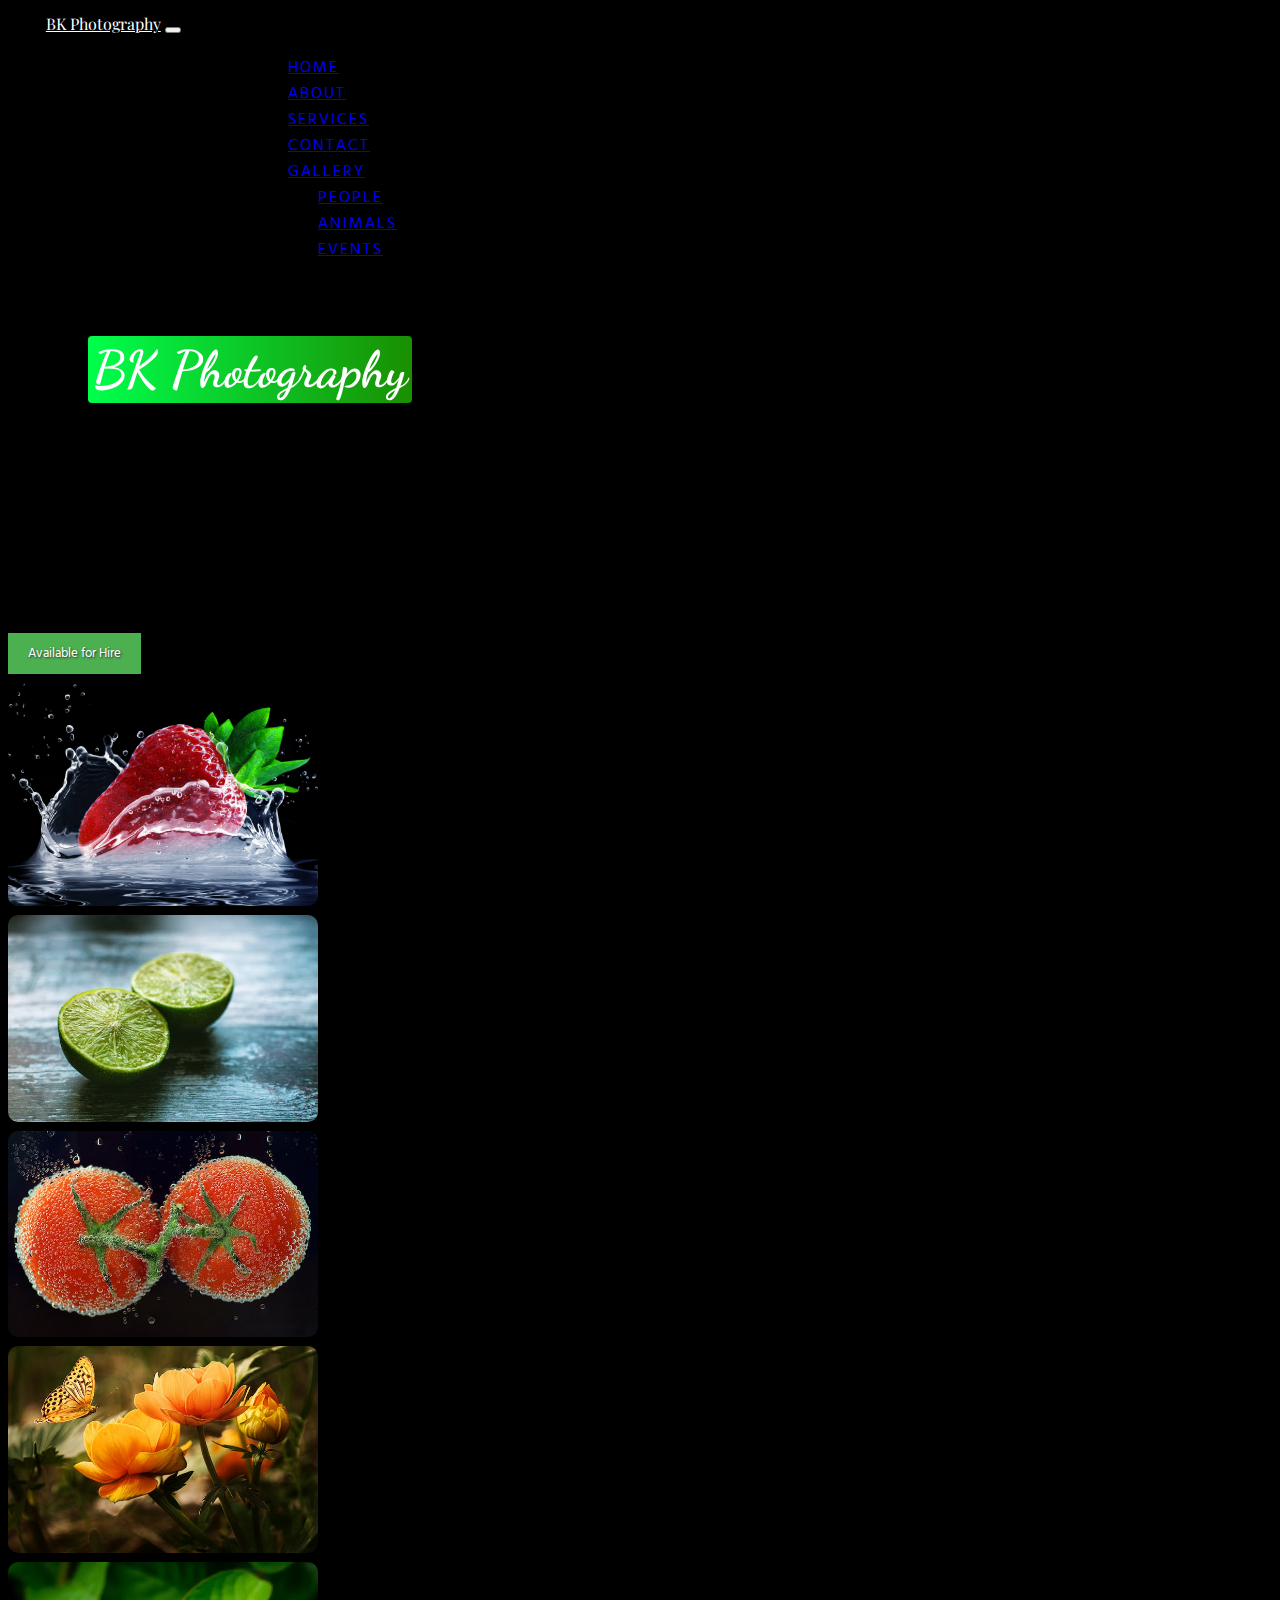
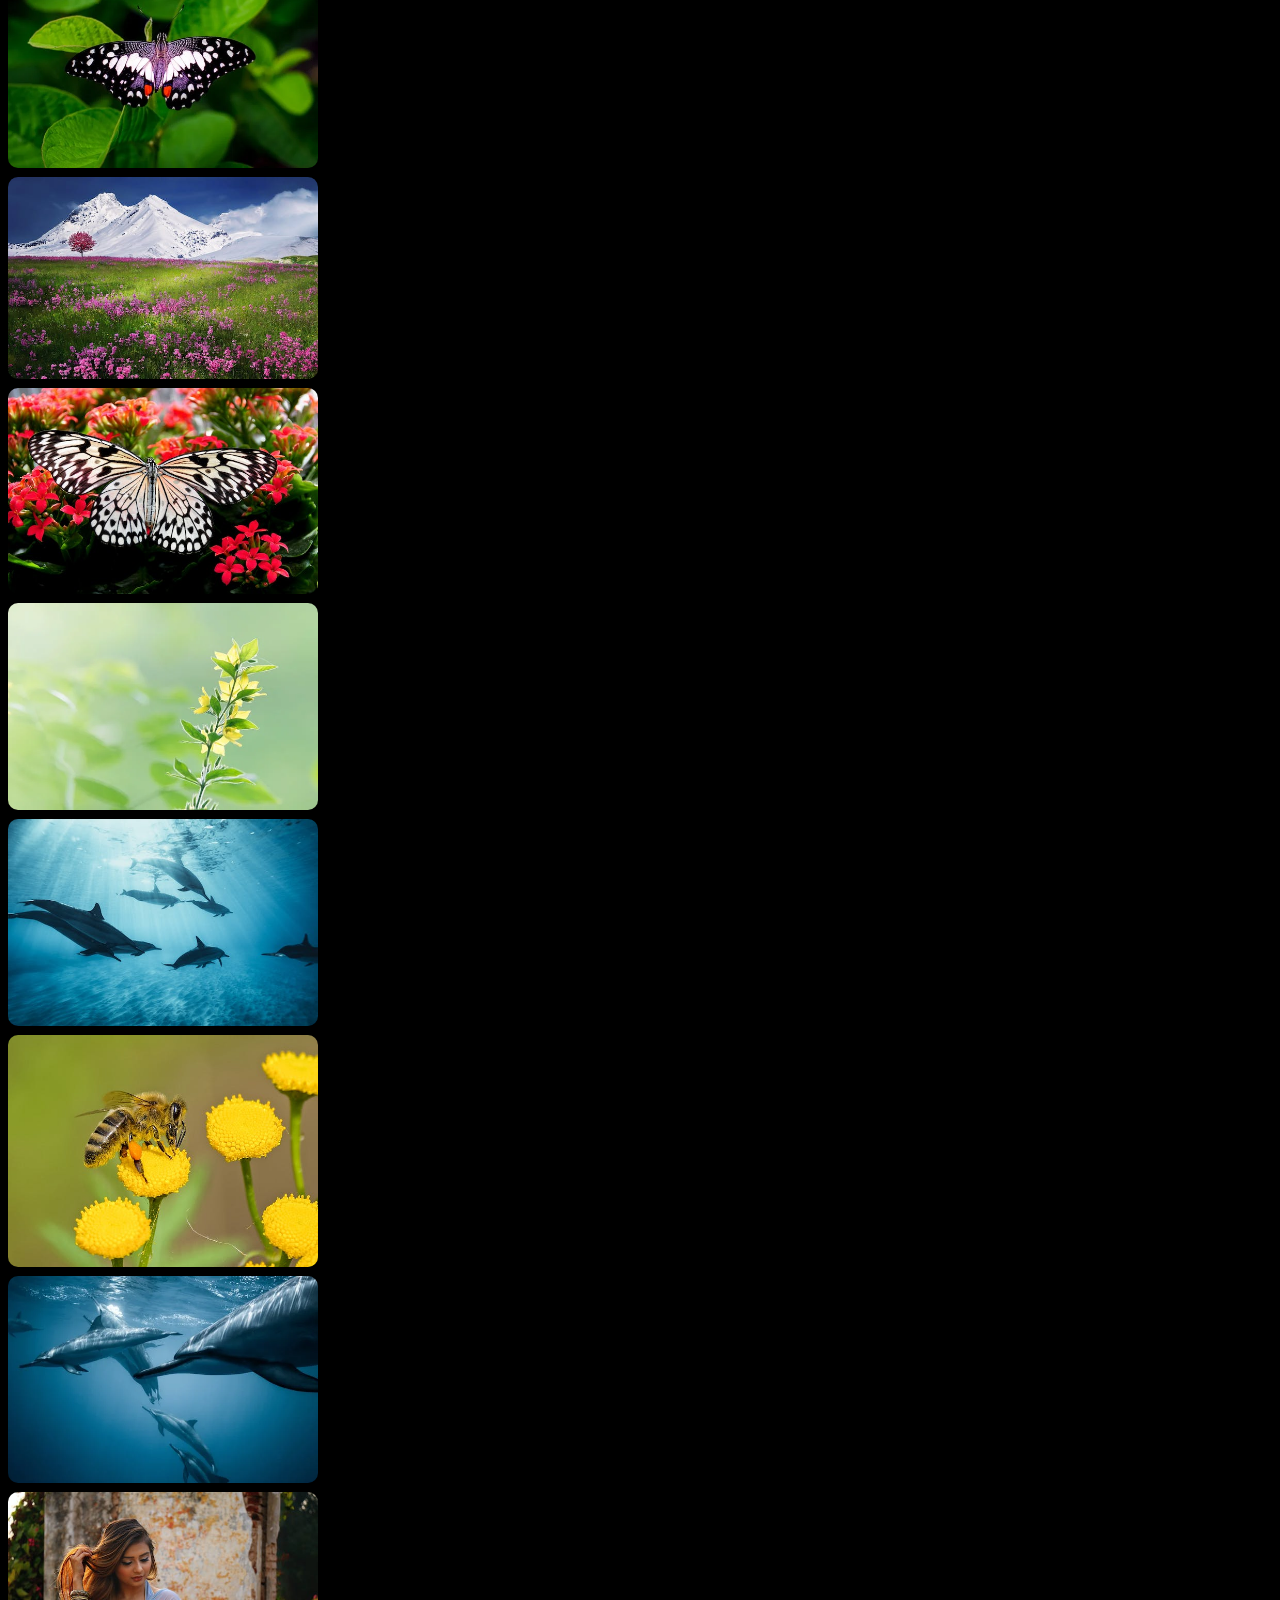
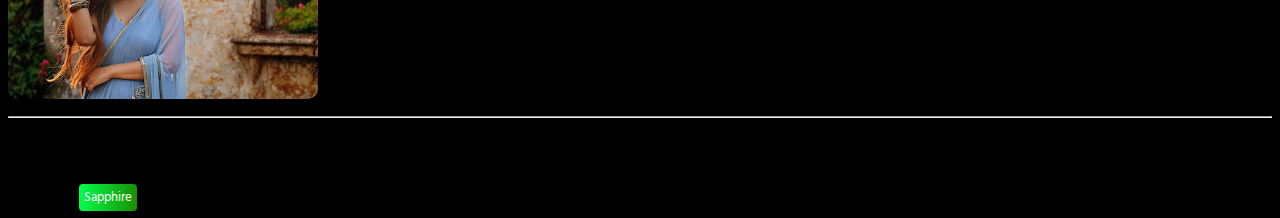
==== index.html @ ac6dcac7 "modified images" ====
<!doctype html>
<html lang="en">
  <head>
    <meta charset="utf-8">
    <meta name="viewport" content="width=device-width, initial-scale=1">

    <title>BK Photography</title>
    
    <!-- Bootstrap CSS -->
    <link href="https://cdn.jsdelivr.net/npm/bootstrap@5.1.3/dist/css/bootstrap.min.css" rel="stylesheet" integrity="sha384-1BmE4kWBq78iYhFldvKuhfTAU6auU8tT94WrHftjDbrCEXSU1oBoqyl2QvZ6jIW3" crossorigin="anonymous">
    
    <!--Favicon-->
    <link rel="icon" type="image/x-icon" href="images/favicon.png">

    <!--Google fonts-->
    <link rel="preconnect" href="https://fonts.googleapis.com">
    <link rel="preconnect" href="https://fonts.gstatic.com" crossorigin>
    <link href="https://fonts.googleapis.com/css2?family=Merriweather&family=Raleway:wght@900&display=swap" rel="stylesheet">
    
    <!--Google-->
    <link rel="preconnect" href="https://fonts.googleapis.com">
    <link rel="preconnect" href="https://fonts.gstatic.com" crossorigin>
    <link href="https://fonts.googleapis.com/css2?family=Merriweather&family=Playfair+Display&family=Raleway:wght@900&display=swap" rel="stylesheet">

    <!--Google (BK font)-->
    <link rel="preconnect" href="https://fonts.googleapis.com">
    <link rel="preconnect" href="https://fonts.gstatic.com" crossorigin>
    <link href="https://fonts.googleapis.com/css2?family=Dancing+Script:wght@700&display=swap" rel="stylesheet">

    <!--Home page Button-->
    <link rel="preconnect" href="https://fonts.googleapis.com">
    <link rel="preconnect" href="https://fonts.gstatic.com" crossorigin>
    <link href="https://fonts.googleapis.com/css2?family=Hind:wght@300&display=swap" rel="stylesheet">

    <!--custom css link-->
    <link rel="stylesheet" href="css/style.css">
  </head>

  <body>
    <!--Navigation bar-->
    <nav class="navbar navbar-expand-lg">
        <div class="container-fluid">
            <a class="navbar-brand" href="#">BK Photography</a>
                <button class="navbar-toggler" type="button" data-bs-toggle="collapse" data-bs-target="#navbarSupportedContent" aria-controls="navbarSupportedContent" aria-expanded="false" aria-label="Toggle navigation">
                    <span class="navbar-toggler-icon"></span>
                </button>
                <div class="collapse navbar-collapse" id="navbarSupportedContent">
                    <ul class="navbar-nav me-auto mb-2 mb-lg-0" style="margin-left: 230px;">
                        <li class="nav-item">
                            <a class="nav-link active text-light" aria-current="page" href="#">Home</a>
                        </li>
                        <li class="nav-item">
                            <a class="nav-link text-light" href="#">About</a>
                        </li>

                        <li class="nav-item">
                            <a class="nav-link text-light" href="#">Services</a>
                        </li>

                        <li class="nav-item">
                            <a class="nav-link text-light" href="#">Contact</a>
                        </li>

                        <li class="nav-item dropdown">
                                <a class="nav-link dropdown-toggle text-light" href="#" role="button" data-bs-toggle="dropdown" aria-expanded="false">
                                    Gallery
                                </a>
                            <ul class="dropdown-menu">
                                <li><a class="dropdown-item" href="#">People</a></li>
                                <li><a class="dropdown-item" href="#">Animals</a></li>
                                <li><a class="dropdown-item" href="#">Events</a></li>
                            </ul>
                        </li>
                        <li class="nav-item">
                            <a class="nav-link text-light">Packages</a>
                        </li>
                    </ul>
                </div>
        </div>
    </nav>
    <!--End of Navigation bar-->

    <!--Main text-->
    <main class="text-center text-light">
        <h2>I'm <span class="splash">BK Photography</span> a Professional <br> Photographer <br> from Botswana</h2>

        <p class="mt-3">Blanditiis praesentium aliquam illum tempore incidunt debitis dolorem <br>magni est deserunt sed qui libero. Qui voluptas amet.</p>

        <button class="button btn btn-lg bg-success mt-2 text-light" role="button">Available for Hire</button>
    </main>

    <!--Images section-->
    <section class="mt-5">
        <div class="container-fluid">
            <div class="row">
                <div class="col-md-3">
                    <img src="images/gallery-3.jpg" alt="" width="310">
                </div>
                <div class="col-md-3">
                    <img src="images/pexels.jpeg" alt="" width="310">
                </div>
                <div class="col-md-3">
                    <img src="images/13.jpeg" alt="" width="310">
                </div>
                <div class="col-md-3">
                    <img src="images/14.jpeg" alt="" width="310">
                </div>
            </div>
        </div>

        <div class="container-fluid mt-5">
            <div class="row">
                <div class="col-md-3">
                    <img src="images/14.webp" alt="" width="310">
                </div>
                <div class="col-md-3">
                    <img src="images/15.jpg" alt="" width="310">
                </div>
                <div class="col-md-3">
                    <img src="images/15.jpeg" alt="" width="310">
                </div>
                <div class="col-md-3">
                    <img src="images/16.webp" alt="" width="310">
                </div>
            </div>
        </div>
        <div class="container-fluid mt-5">
            <div class="row">
                <div class="col-md-3">
                    <img src="images/17.jpeg" alt="" width="310">
                </div>
                <div class="col-md-3">
                    <img src="images/18.jpeg" alt="" width="310">
                </div>
                <div class="col-md-3">
                    <img src="images/18.webp" alt="" width="310">
                </div>
                <div class="col-md-3">
                    <img src="images/20.jpeg" alt="" width="310">
                </div>
            </div>
        </div>
    </section>
    <hr style="background-color: #ffffff;">

    <!--Footer section-->
    <section>
      <footer class="mt-5 mb-5">
        <div class="container">
            <div class="row text-center text-light">
                <h6> &copy; Copyright <b>Sapphire.</b>  All Rights Reserved</h6>
                <small>Designed by <span class="splash">Sapphire</span> </small>
            </div>
        </div>
      </footer>
    </section>
 



    


    <script src="https://cdn.jsdelivr.net/npm/bootstrap@5.1.3/dist/js/bootstrap.bundle.min.js" integrity="sha384-ka7Sk0Gln4gmtz2MlQnikT1wXgYsOg+OMhuP+IlRH9sENBO0LRn5q+8nbTov4+1p" crossorigin="anonymous"></script>
  </body>
</html>
---- css/style.css ----
.navbar{
    margin-top: 1%;
    background-color: black;
}
.nav-item{
    text-transform: uppercase;
    letter-spacing: 2px;
}
.navbar-brand{
    margin-left: 1cm;
    font-family: 'Playfair Display', serif;
    color: #fff;
}

/* Style for nav links */
.nav-link {
    position: relative; 
    padding: 5px 10px;
  }
  
  /* Hover effect */
  .nav-link::after {
    content: '';
    position: absolute;
    bottom: 0; 
    left: 0;
    width: 0%; 
    border-bottom: 2px solid #333;
    transition: 0.4s;
  }
  
  .nav-link:hover::after {
    width: 100%;
  }

main h2{
    font-family: 'Dancing Script', cursive;
    margin-top: 4%;
    font-size: 4vw;
}
 
.button {
    text-shadow: 1px 1px 2px #333;
    padding: 10px 20px;
    background: #4CAF50; 
    color: white;
    border: none;
    font-family: 'Hind', sans-serif;
  }
  
  .button:hover {
    text-shadow: none;
    transform: scale(1.1);
    background: #3e8e41;
    transition: all 0.3s ease;
  }

  /*=========Body==========*/
  body{
    font-family: 'Hind', sans-serif;
    background-color: black;
  }

  img {
    border-radius: 10px;
    transition: all 0.3s ease; 
  }
  
  img:hover {
    box-shadow: 0 0 10px #333;
    transform: scale(1.1);
  }

  .splash {
    background-image: linear-gradient(to right, #00ff4c, #198f01);
    padding: 3px 5px;
    border-radius: 4px;
    color: white;
  }
  /*==========Footer==========*/
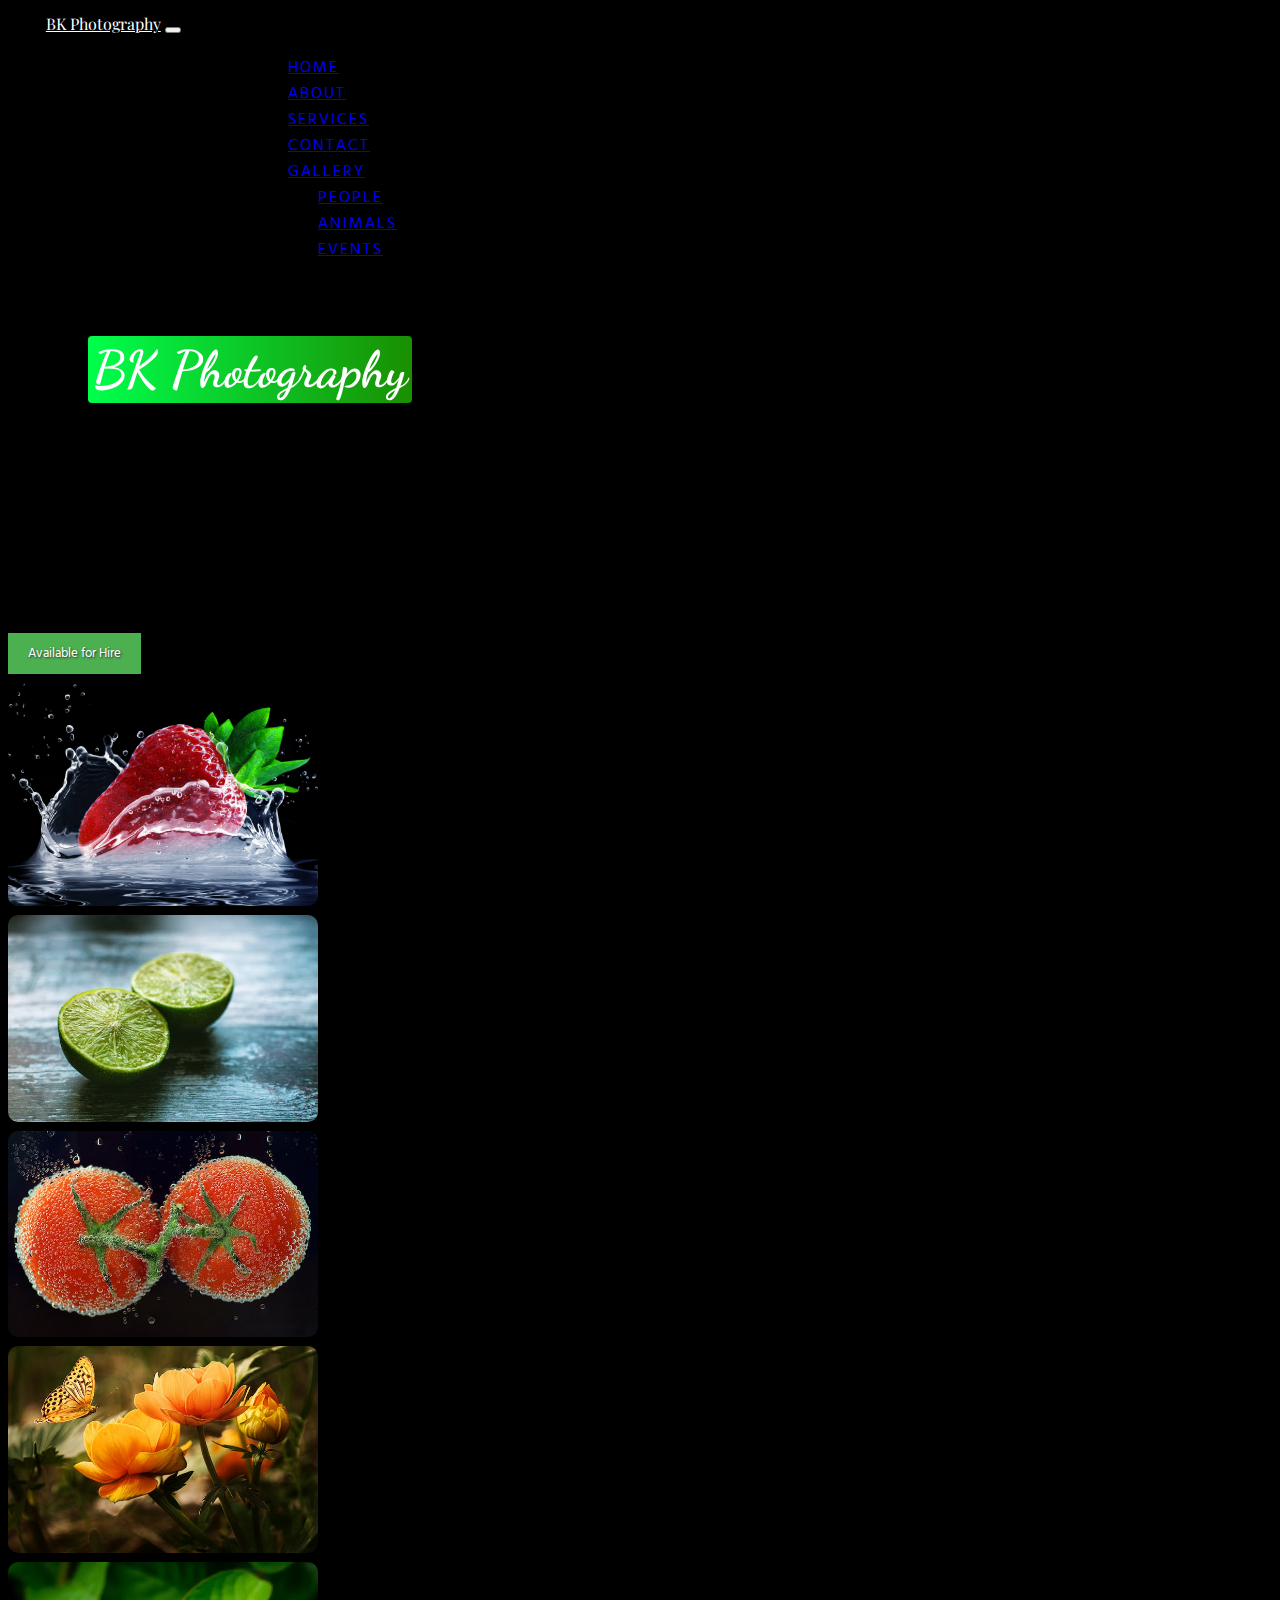
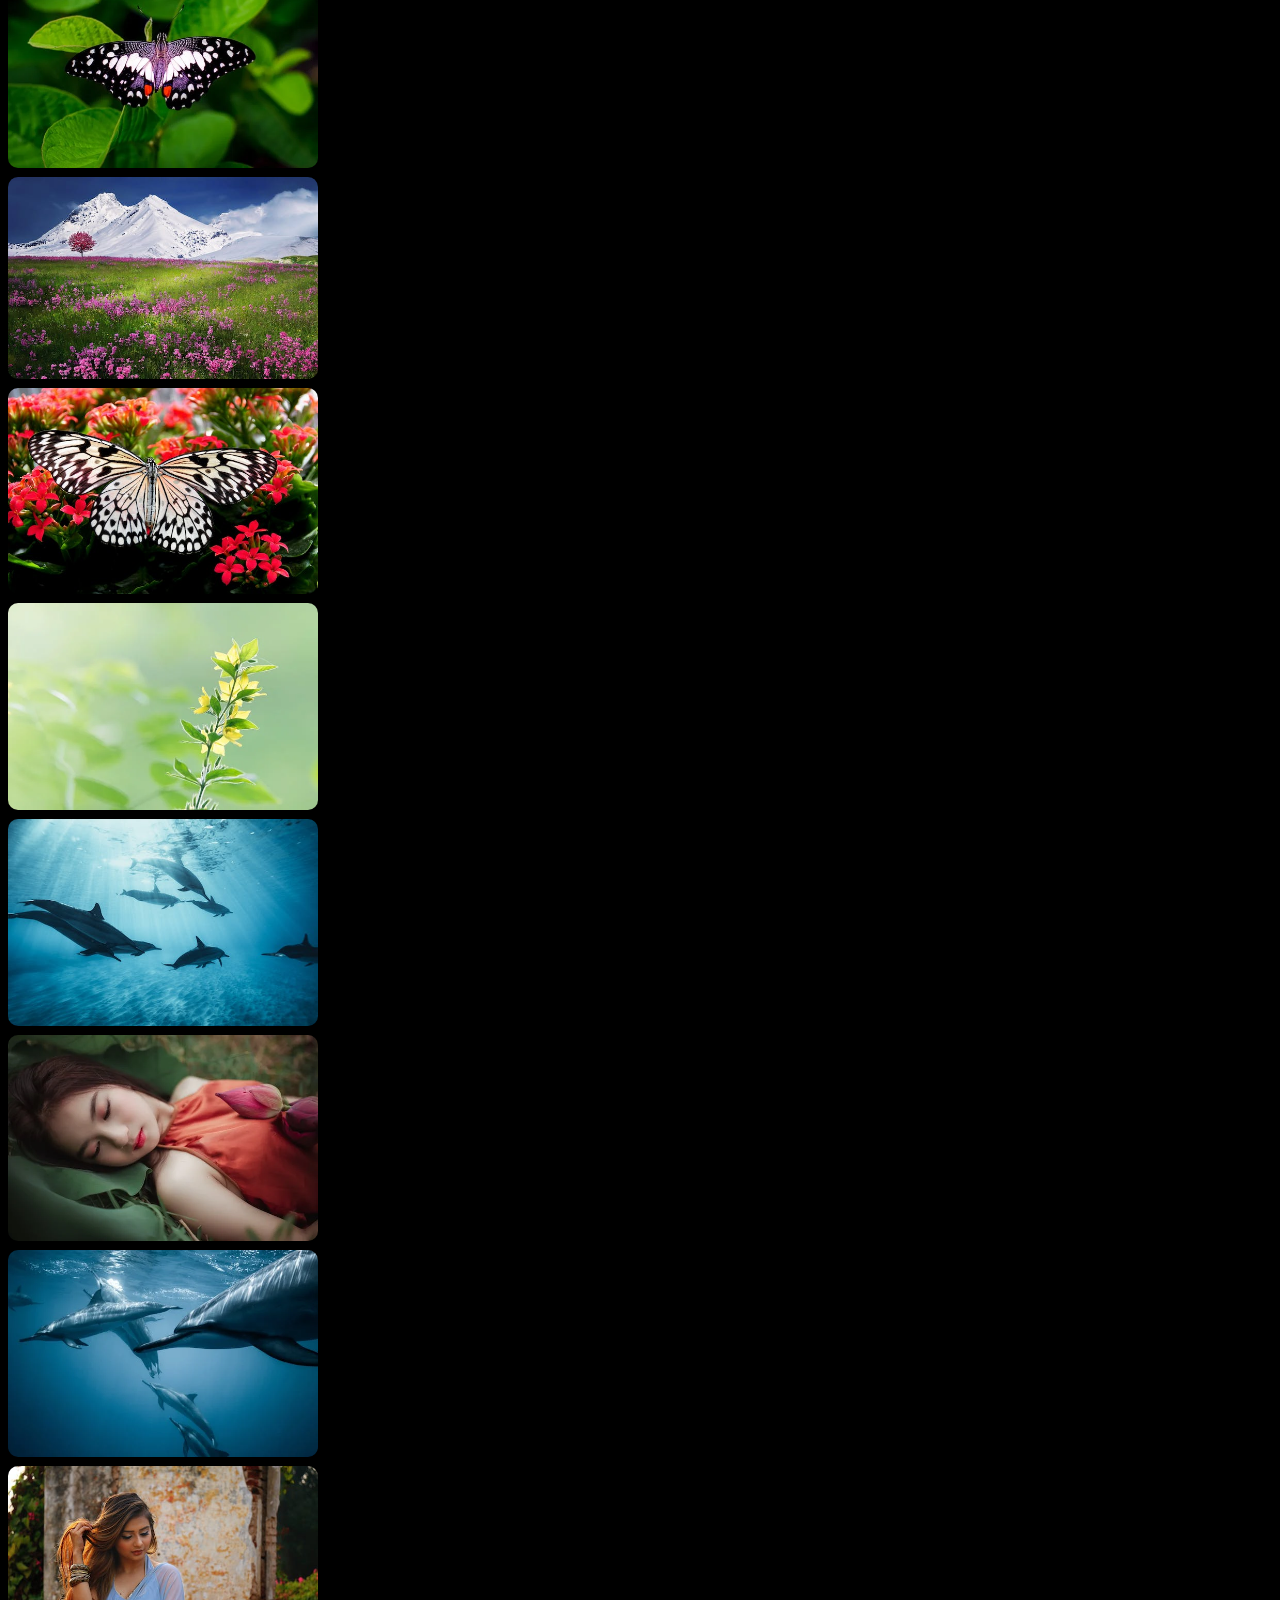
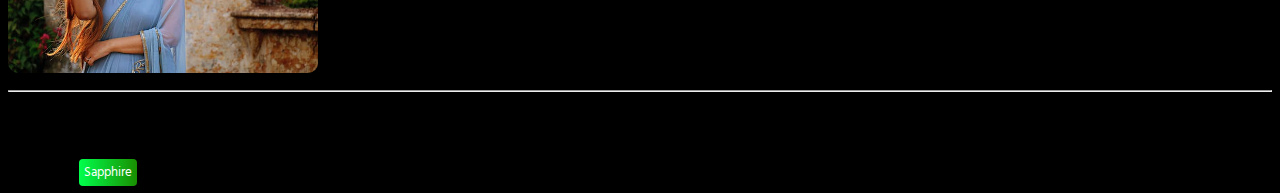
==== commit 9628e8ed: "altered an image" ====
--- a/index.html
+++ b/index.html
@@ -130,7 +130,7 @@
                     <img src="images/17.jpeg" alt="" width="310">
                 </div>
                 <div class="col-md-3">
-                    <img src="images/18.jpeg" alt="" width="310">
+                    <img src="images/19.webp" alt="" width="310">
                 </div>
                 <div class="col-md-3">
                     <img src="images/18.webp" alt="" width="310">
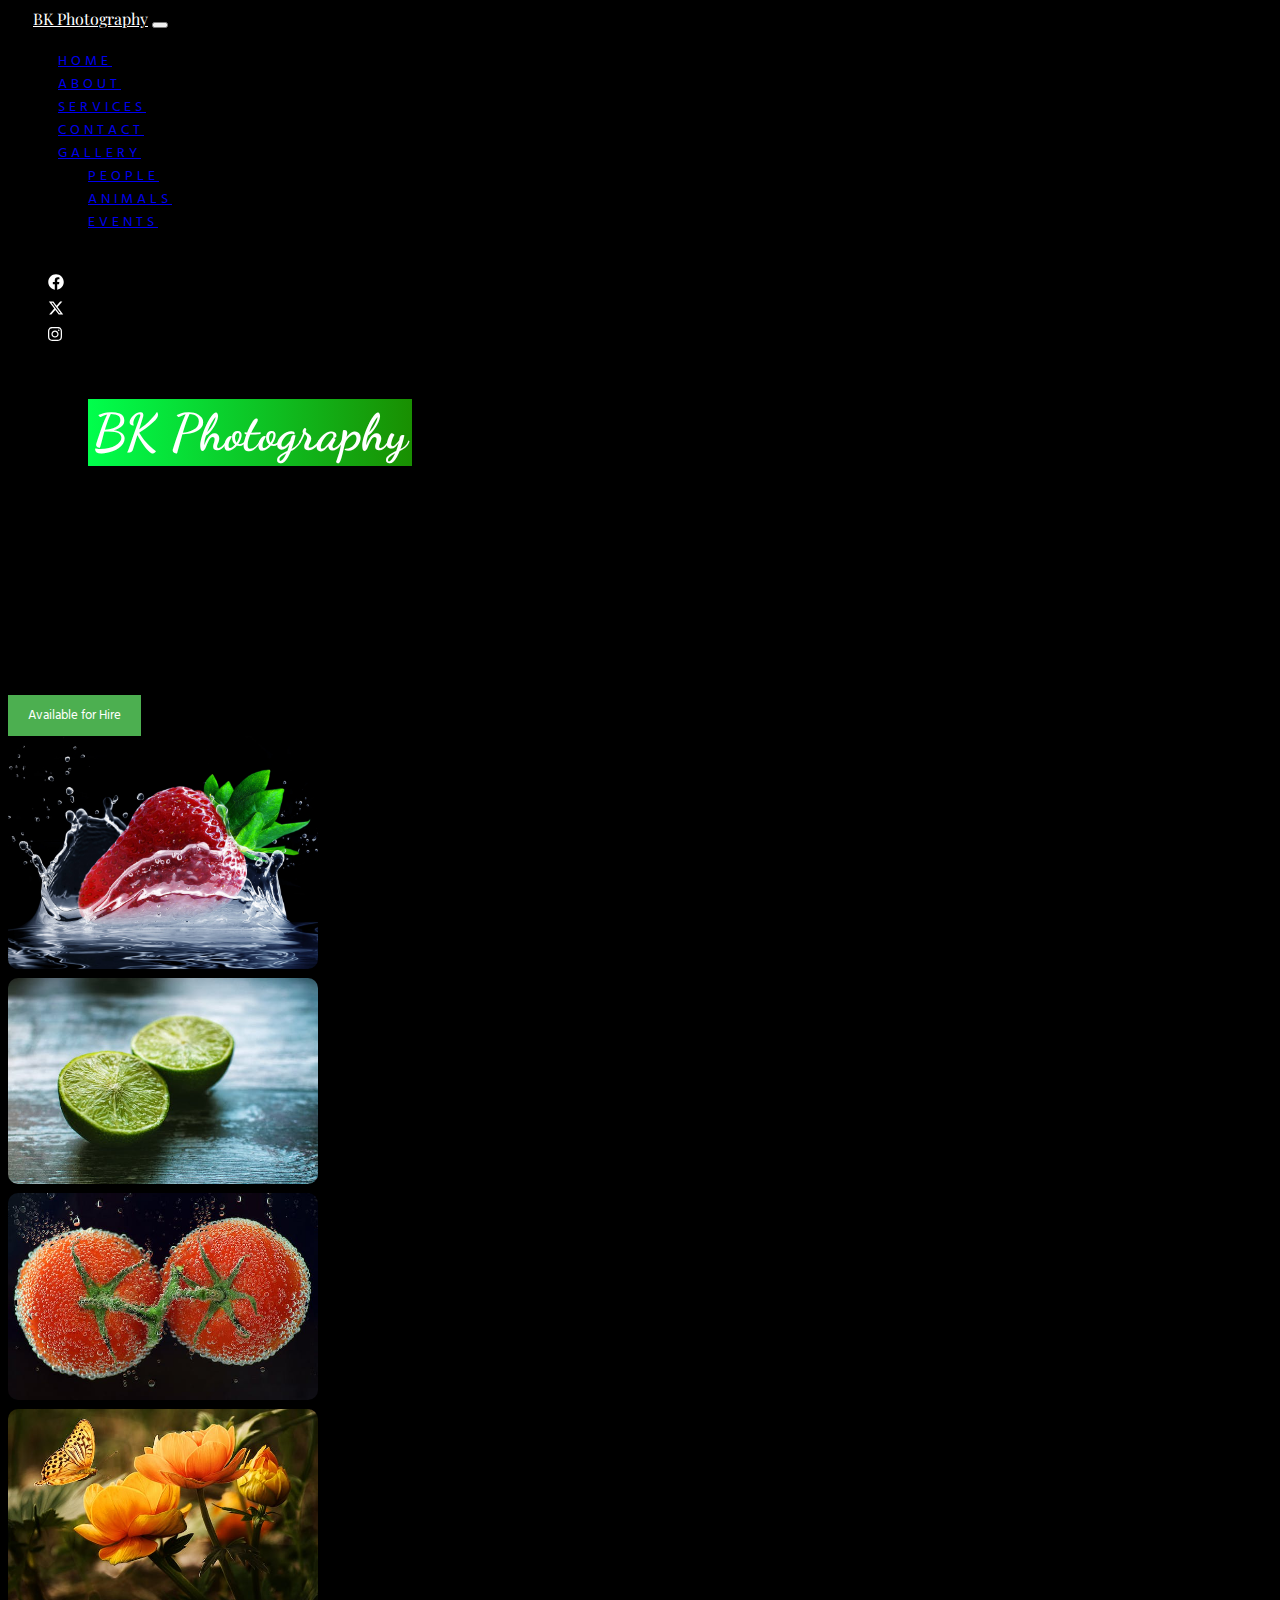
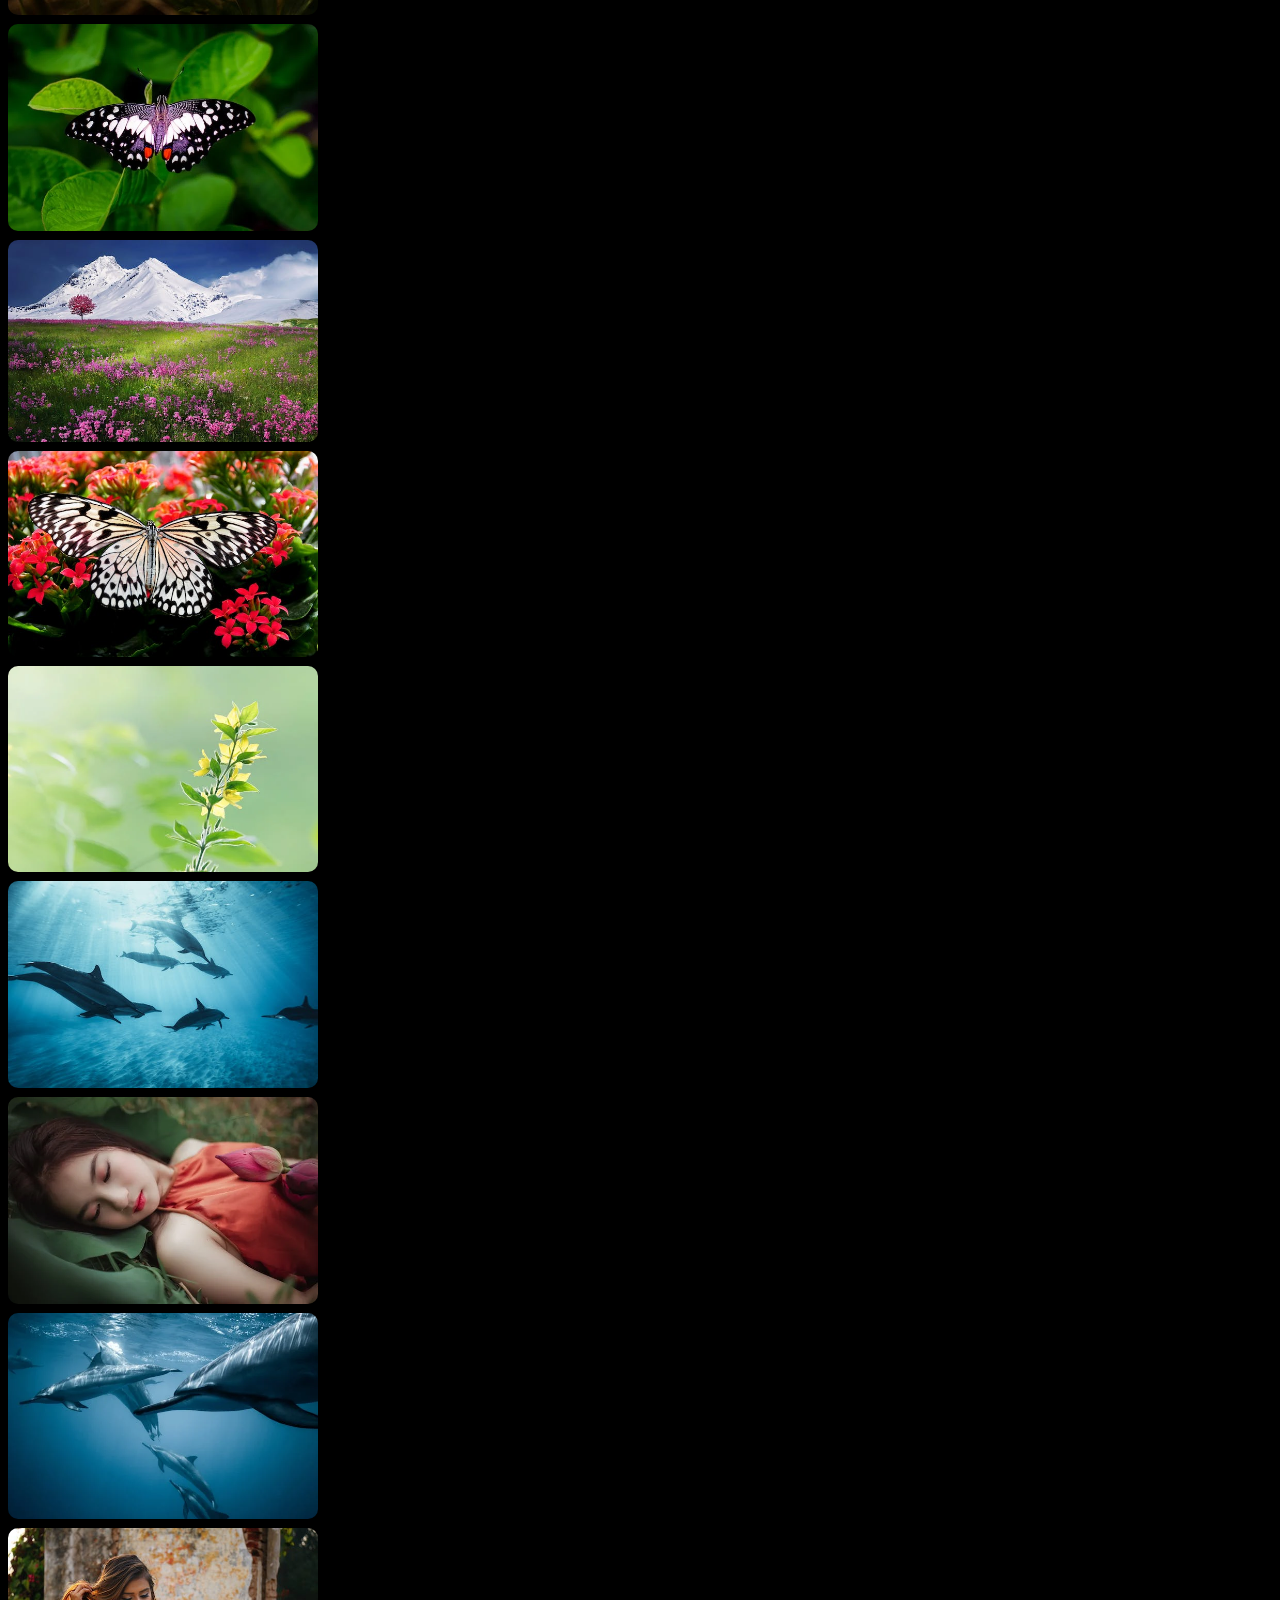
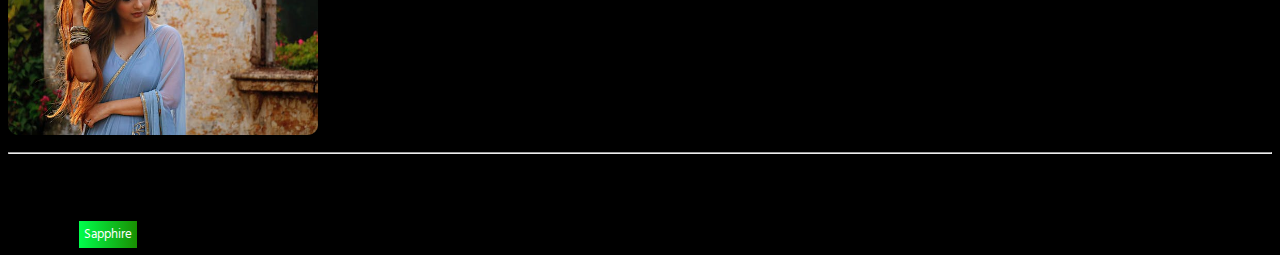
==== commit 0303cd53: "making minor adjustments" ====
--- a/index.html
+++ b/index.html
@@ -7,7 +7,7 @@
     <title>BK Photography</title>
     
     <!-- Bootstrap CSS -->
-    <link href="https://cdn.jsdelivr.net/npm/bootstrap@5.1.3/dist/css/bootstrap.min.css" rel="stylesheet" integrity="sha384-1BmE4kWBq78iYhFldvKuhfTAU6auU8tT94WrHftjDbrCEXSU1oBoqyl2QvZ6jIW3" crossorigin="anonymous">
+    <link href="https://cdn.jsdelivr.net/npm/bootstrap@5.3.2/dist/css/bootstrap.min.css" rel="stylesheet" integrity="sha384-T3c6CoIi6uLrA9TneNEoa7RxnatzjcDSCmG1MXxSR1GAsXEV/Dwwykc2MPK8M2HN" crossorigin="anonymous">
     
     <!--Favicon-->
     <link rel="icon" type="image/x-icon" href="images/favicon.png">
@@ -18,18 +18,12 @@
     <link href="https://fonts.googleapis.com/css2?family=Merriweather&family=Raleway:wght@900&display=swap" rel="stylesheet">
     
     <!--Google-->
-    <link rel="preconnect" href="https://fonts.googleapis.com">
-    <link rel="preconnect" href="https://fonts.gstatic.com" crossorigin>
     <link href="https://fonts.googleapis.com/css2?family=Merriweather&family=Playfair+Display&family=Raleway:wght@900&display=swap" rel="stylesheet">
 
     <!--Google (BK font)-->
-    <link rel="preconnect" href="https://fonts.googleapis.com">
-    <link rel="preconnect" href="https://fonts.gstatic.com" crossorigin>
     <link href="https://fonts.googleapis.com/css2?family=Dancing+Script:wght@700&display=swap" rel="stylesheet">
 
     <!--Home page Button-->
-    <link rel="preconnect" href="https://fonts.googleapis.com">
-    <link rel="preconnect" href="https://fonts.gstatic.com" crossorigin>
     <link href="https://fonts.googleapis.com/css2?family=Hind:wght@300&display=swap" rel="stylesheet">
 
     <!--custom css link-->
@@ -39,43 +33,71 @@
   <body>
     <!--Navigation bar-->
     <nav class="navbar navbar-expand-lg">
-        <div class="container-fluid">
+        <div class="container-fluid py-4">
             <a class="navbar-brand" href="#">BK Photography</a>
-                <button class="navbar-toggler" type="button" data-bs-toggle="collapse" data-bs-target="#navbarSupportedContent" aria-controls="navbarSupportedContent" aria-expanded="false" aria-label="Toggle navigation">
+            <button class="navbar-toggler" type="button" data-bs-toggle="collapse" data-bs-target="#navbarSupportedContent" aria-controls="navbarSupportedContent" aria-expanded="false" aria-label="Toggle navigation">
                     <span class="navbar-toggler-icon"></span>
-                </button>
-                <div class="collapse navbar-collapse" id="navbarSupportedContent">
-                    <ul class="navbar-nav me-auto mb-2 mb-lg-0" style="margin-left: 230px;">
-                        <li class="nav-item">
-                            <a class="nav-link active text-light" aria-current="page" href="#">Home</a>
-                        </li>
-                        <li class="nav-item">
-                            <a class="nav-link text-light" href="#">About</a>
-                        </li>
-
-                        <li class="nav-item">
-                            <a class="nav-link text-light" href="#">Services</a>
-                        </li>
-
-                        <li class="nav-item">
-                            <a class="nav-link text-light" href="#">Contact</a>
-                        </li>
-
-                        <li class="nav-item dropdown">
-                                <a class="nav-link dropdown-toggle text-light" href="#" role="button" data-bs-toggle="dropdown" aria-expanded="false">
-                                    Gallery
-                                </a>
-                            <ul class="dropdown-menu">
-                                <li><a class="dropdown-item" href="#">People</a></li>
-                                <li><a class="dropdown-item" href="#">Animals</a></li>
-                                <li><a class="dropdown-item" href="#">Events</a></li>
+            </button>
+            <div class="collapse navbar-collapse" id="navbarSupportedContent">
+                <div class="container-fluid p-0 m-0 text-center">
+                    <div class="row">
+                        <div class="col-lg-10">
+                            <ul class="navbar-nav justify-content-center">
+                                <li class="nav-item">
+                                    <a class="nav-link active text-light" aria-current="page" href="#">Home</a>
+                                </li>
+                                <li class="nav-item">
+                                    <a class="nav-link text-light" href="About.html">About</a>
+                                </li>
+            
+                                <li class="nav-item">
+                                    <a class="nav-link text-light" href="#">Services</a>
+                                </li>
+            
+                                <li class="nav-item">
+                                    <a class="nav-link text-light" href="#">Contact</a>
+                                </li>
+            
+                                <li class="nav-item dropdown">
+                                        <a class="nav-link dropdown-toggle text-light" href="#" role="button" data-bs-toggle="dropdown" aria-expanded="false">
+                                            Gallery
+                                        </a>
+                                    <ul class="dropdown-menu">
+                                        <li><a class="dropdown-item" href="#">People</a></li>
+                                        <li><a class="dropdown-item" href="#">Animals</a></li>
+                                        <li><a class="dropdown-item" href="#">Events</a></li>
+                                    </ul>
+                                </li>
+                                <li class="nav-item">
+                                    <a class="nav-link text-light">Packages</a>
+                                </li>
                             </ul>
-                        </li>
-                        <li class="nav-item">
-                            <a class="nav-link text-light">Packages</a>
-                        </li>
-                    </ul>
+                        </div>
+                        <div class="col-lg-2 align-items-center" id="social_icons">
+                            <ul class="list-inline">
+                                <!-- Replace the placeholder URLs with the URLs of your social media icons -->
+                                <li class="list-inline-item pe-3">
+                                    <a href="https://www.facebook.com/" target="_blank">
+                                        <svg xmlns="http://www.w3.org/2000/svg" height="1em" viewBox="0 0 512 512"><!--! Font Awesome Free 6.4.2 by @fontawesome - https://fontawesome.com License - https://fontawesome.com/license (Commercial License) Copyright 2023 Fonticons, Inc. --><style>svg{fill:#ffffff}</style><path d="M504 256C504 119 393 8 256 8S8 119 8 256c0 123.78 90.69 226.38 209.25 245V327.69h-63V256h63v-54.64c0-62.15 37-96.48 93.67-96.48 27.14 0 55.52 4.84 55.52 4.84v61h-31.28c-30.8 0-40.41 19.12-40.41 38.73V256h68.78l-11 71.69h-57.78V501C413.31 482.38 504 379.78 504 256z"/></svg>
+                                    </a>
+                                </li>
+                                <li class="list-inline-item pe-3">
+                                    <a href="https://twitter.com/" target="_blank">
+                                        <svg xmlns="http://www.w3.org/2000/svg" height="1em" viewBox="0 0 512 512"><!--! Font Awesome Free 6.4.2 by @fontawesome - https://fontawesome.com License - https://fontawesome.com/license (Commercial License) Copyright 2023 Fonticons, Inc. --><style>svg{fill:#ffffff}</style><path d="M389.2 48h70.6L305.6 224.2 487 464H345L233.7 318.6 106.5 464H35.8L200.7 275.5 26.8 48H172.4L272.9 180.9 389.2 48zM364.4 421.8h39.1L151.1 88h-42L364.4 421.8z"/></svg>
+                                    </a>
+                                </li>
+                                <li class="list-inline-item">
+                                    <a href="https://www.instagram.com/" target="_blank">
+                                        <svg xmlns="http://www.w3.org/2000/svg" height="1em" viewBox="0 0 448 512"><!--! Font Awesome Free 6.4.2 by @fontawesome - https://fontawesome.com License - https://fontawesome.com/license (Commercial License) Copyright 2023 Fonticons, Inc. --><style>svg{fill:#ffffff}</style><path d="M224.1 141c-63.6 0-114.9 51.3-114.9 114.9s51.3 114.9 114.9 114.9S339 319.5 339 255.9 287.7 141 224.1 141zm0 189.6c-41.1 0-74.7-33.5-74.7-74.7s33.5-74.7 74.7-74.7 74.7 33.5 74.7 74.7-33.6 74.7-74.7 74.7zm146.4-194.3c0 14.9-12 26.8-26.8 26.8-14.9 0-26.8-12-26.8-26.8s12-26.8 26.8-26.8 26.8 12 26.8 26.8zm76.1 27.2c-1.7-35.9-9.9-67.7-36.2-93.9-26.2-26.2-58-34.4-93.9-36.2-37-2.1-147.9-2.1-184.9 0-35.8 1.7-67.6 9.9-93.9 36.1s-34.4 58-36.2 93.9c-2.1 37-2.1 147.9 0 184.9 1.7 35.9 9.9 67.7 36.2 93.9s58 34.4 93.9 36.2c37 2.1 147.9 2.1 184.9 0 35.9-1.7 67.7-9.9 93.9-36.2 26.2-26.2 34.4-58 36.2-93.9 2.1-37 2.1-147.8 0-184.8zM398.8 388c-7.8 19.6-22.9 34.7-42.6 42.6-29.5 11.7-99.5 9-132.1 9s-102.7 2.6-132.1-9c-19.6-7.8-34.7-22.9-42.6-42.6-11.7-29.5-9-99.5-9-132.1s-2.6-102.7 9-132.1c7.8-19.6 22.9-34.7 42.6-42.6 29.5-11.7 99.5-9 132.1-9s102.7-2.6 132.1 9c19.6 7.8 34.7 22.9 42.6 42.6 11.7 29.5 9 99.5 9 132.1s2.7 102.7-9 132.1z"/></svg>
+                                    </a>
+                                </li>
+                                <!-- Add more social media icons as needed -->
+                            </ul>
+                        </div>
+                    </div>
                 </div>
+                
+            </div>
         </div>
     </nav>
     <!--End of Navigation bar-->
--- a/css/style.css
+++ b/css/style.css
@@ -1,37 +1,38 @@
-.navbar{
-    margin-top: 1%;
-    background-color: black;
-}
 .nav-item{
     text-transform: uppercase;
-    letter-spacing: 2px;
+    letter-spacing: 4px;
+    font-size: 14px;
 }
 .navbar-brand{
-    margin-left: 1cm;
     font-family: 'Playfair Display', serif;
     color: #fff;
+	margin-top: -25px;
+	margin-left: 25px;
+}
+.navbar-brand:hover{
+	color: white;
 }
 
 /* Style for nav links */
 .nav-link {
-    position: relative; 
-    padding: 5px 10px;
-  }
+	position: relative; 
+	padding: 5px 10px;
+}
   
-  /* Hover effect */
-  .nav-link::after {
-    content: '';
-    position: absolute;
-    bottom: 0; 
-    left: 0;
-    width: 0%; 
-    border-bottom: 2px solid #333;
-    transition: 0.4s;
-  }
+/* Hover effect */
+.nav-link::after {
+	content: '';
+	position: absolute;
+	bottom: 0; 
+	left: 0;
+	width: 0%; 
+	border-bottom: 2px solid #ffffff;
+	transition: 0.4s;
+}
   
-  .nav-link:hover::after {
-    width: 100%;
-  }
+.nav-link:hover::after {
+	width: 50%;
+}
 
 main h2{
     font-family: 'Dancing Script', cursive;
@@ -40,43 +41,45 @@
 }
  
 .button {
-    text-shadow: 1px 1px 2px #333;
     padding: 10px 20px;
     background: #4CAF50; 
     color: white;
     border: none;
     font-family: 'Hind', sans-serif;
-  }
+}
   
-  .button:hover {
-    text-shadow: none;
-    transform: scale(1.1);
-    background: #3e8e41;
-    transition: all 0.3s ease;
-  }
+.button:hover {
+	text-shadow: none;
+	transform: scale(1.1);
+	background: #3e8e41;
+	transition: all 0.3s ease;
+}
 
-  /*=========Body==========*/
-  body{
-    font-family: 'Hind', sans-serif;
-    background-color: black;
-  }
+/*=========Body==========*/
+body{
+	font-family: 'Hind', sans-serif;
+	background-color: black;
+}
 
-  img {
-    border-radius: 10px;
-    transition: all 0.3s ease; 
-  }
-  
-  img:hover {
-    box-shadow: 0 0 10px #333;
-    transform: scale(1.1);
-  }
+img {
+	border-radius: 10px;
+	transition: all 0.3s ease; 
+}
 
-  .splash {
-    background-image: linear-gradient(to right, #00ff4c, #198f01);
-    padding: 3px 5px;
-    border-radius: 4px;
-    color: white;
-  }
-  /*==========Footer==========*/
+img:hover {
+	box-shadow: 0 0 10px #333;
+	transform: scale(1.1);
+}
 
-  +.splash {
+	background-image: linear-gradient(to right, #00ff4c, #198f01);
+	padding: 3px 5px;
+	color: white;
+}
+
+#social_icons {
+	row-gap: 10px;
+}
+/*==========Footer==========*/
+
+	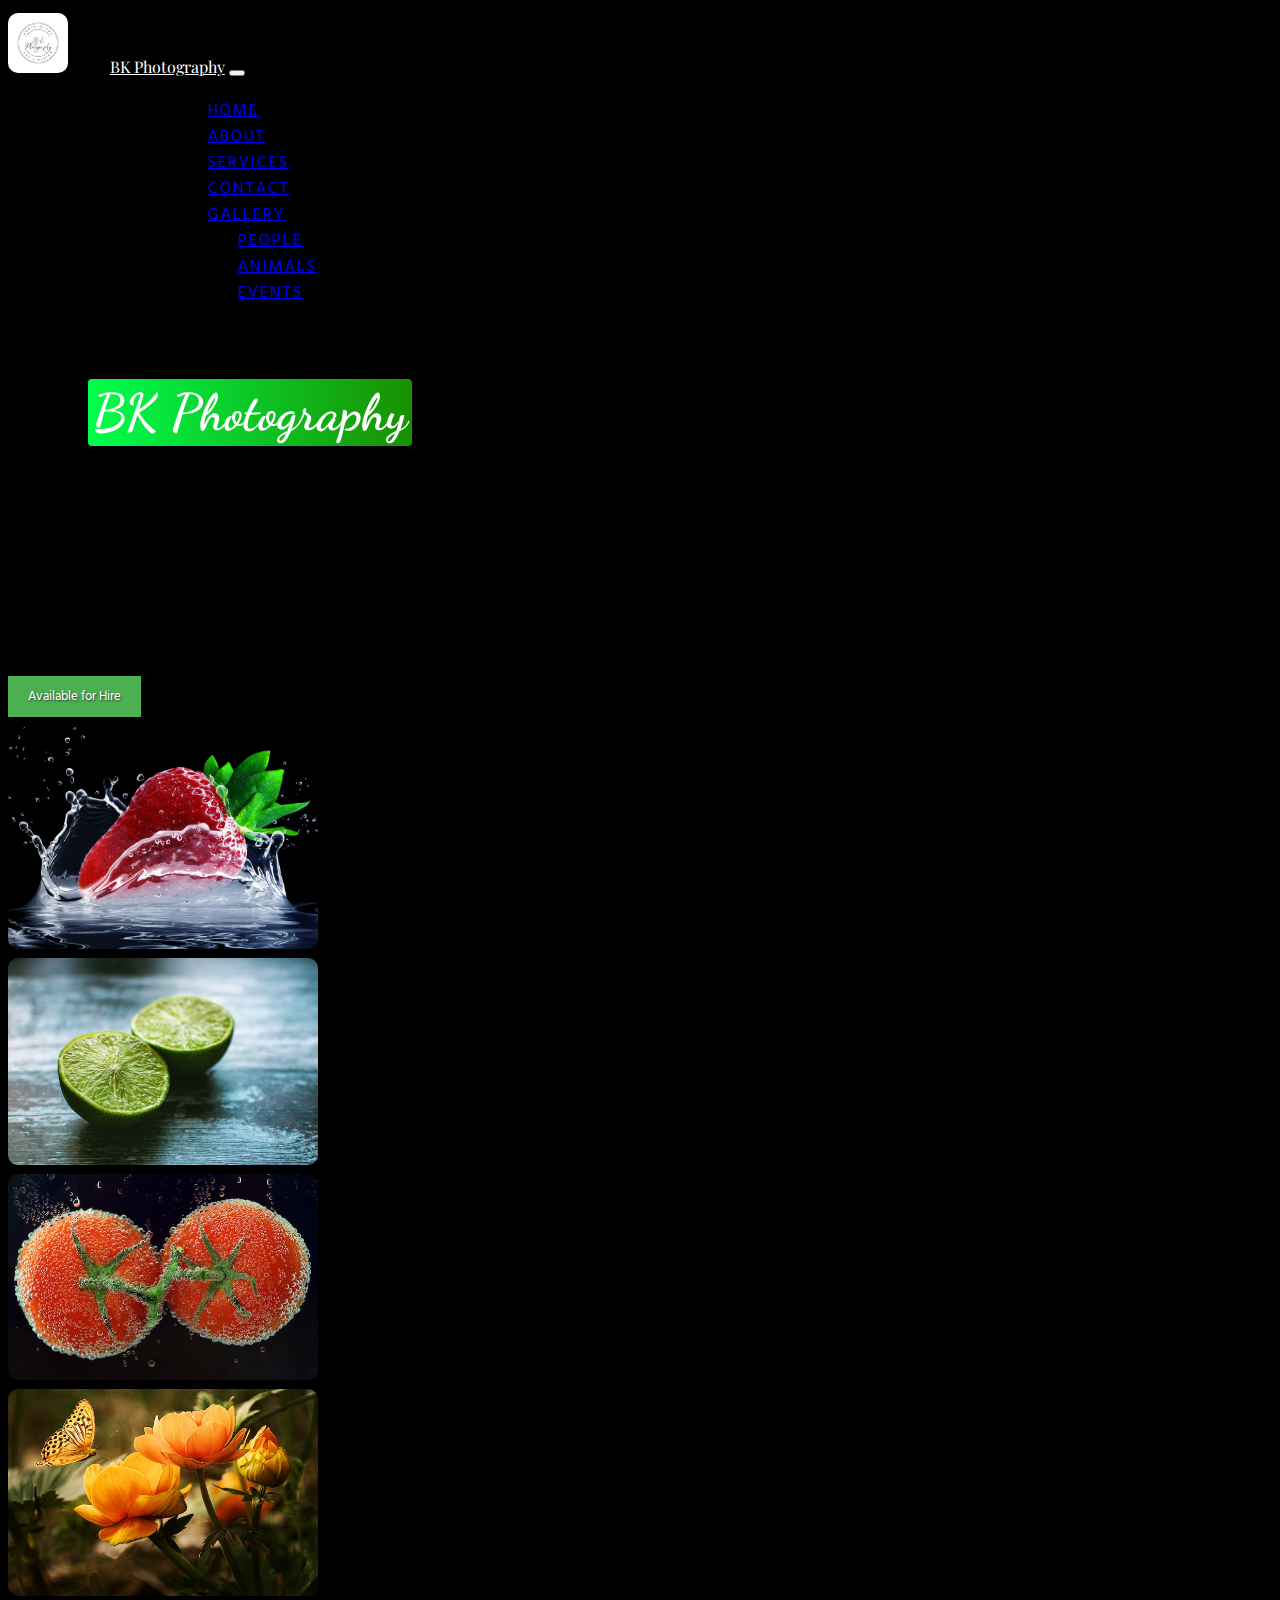
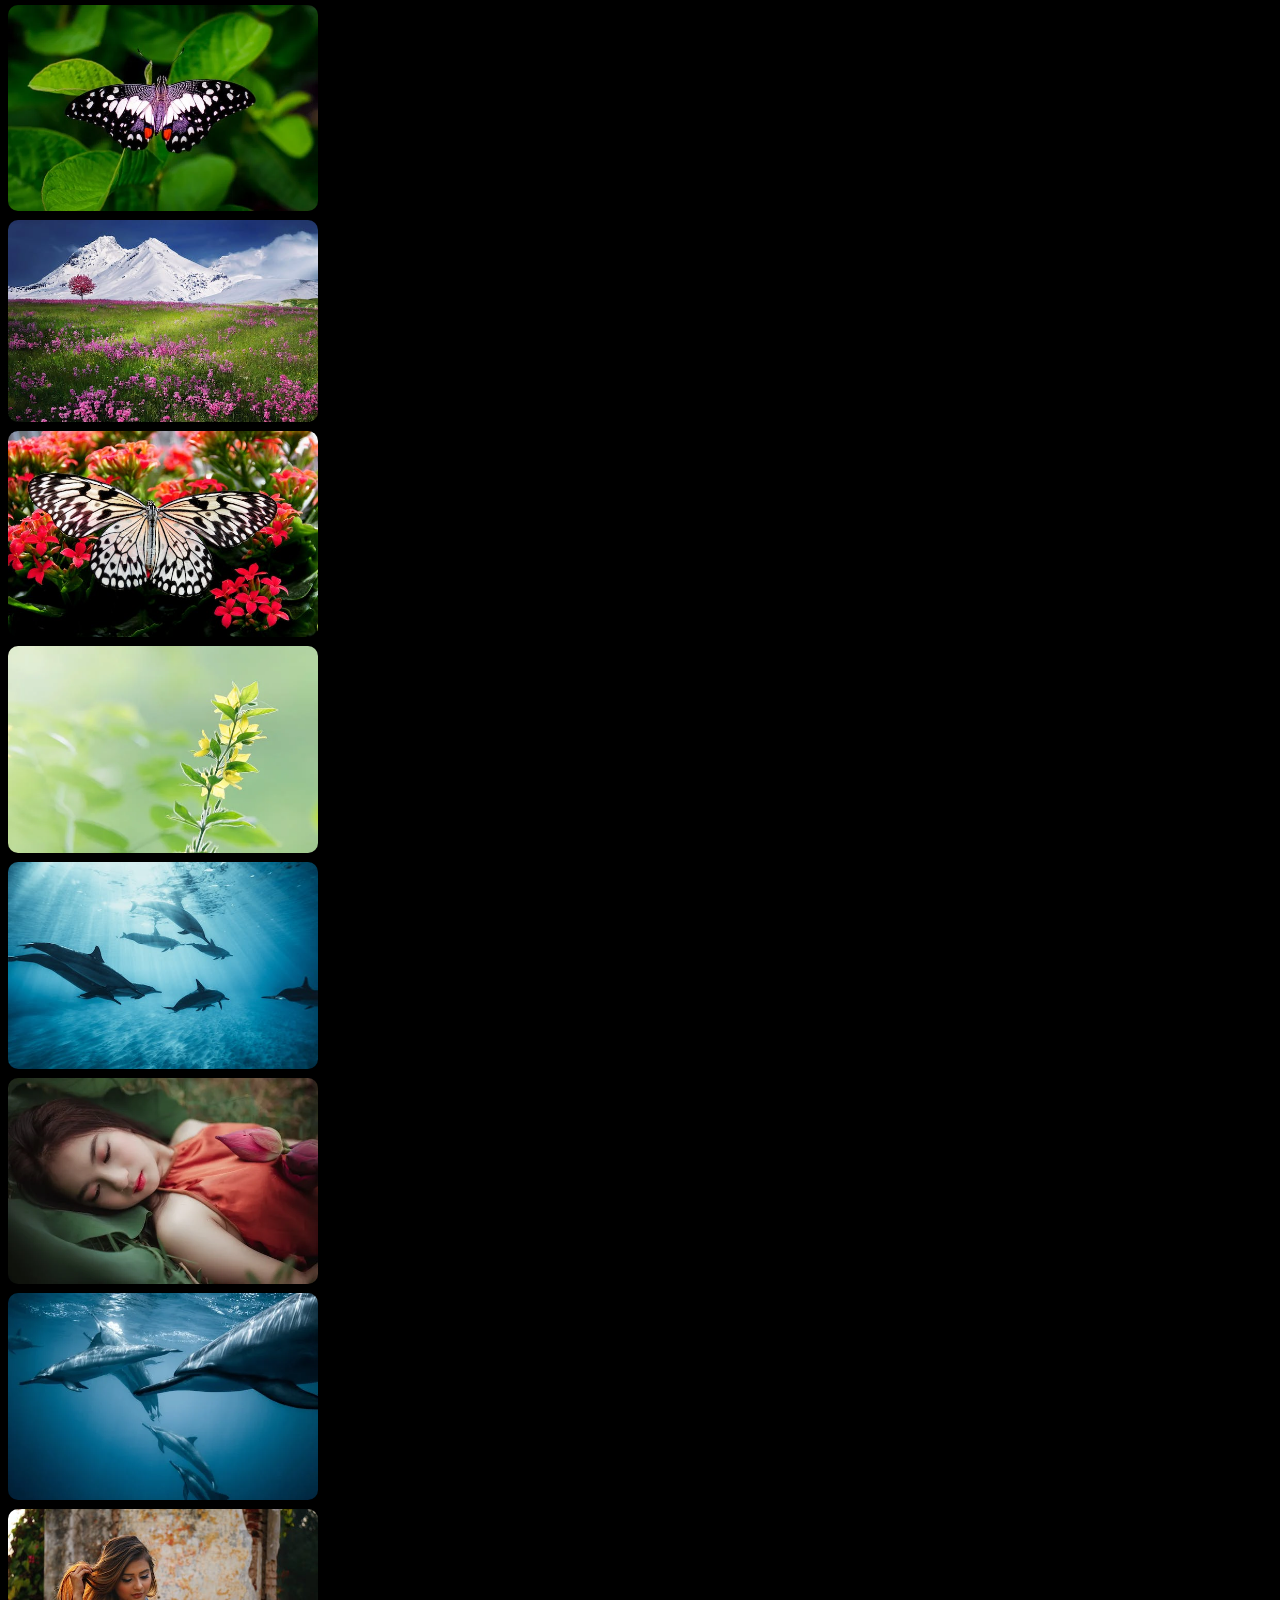
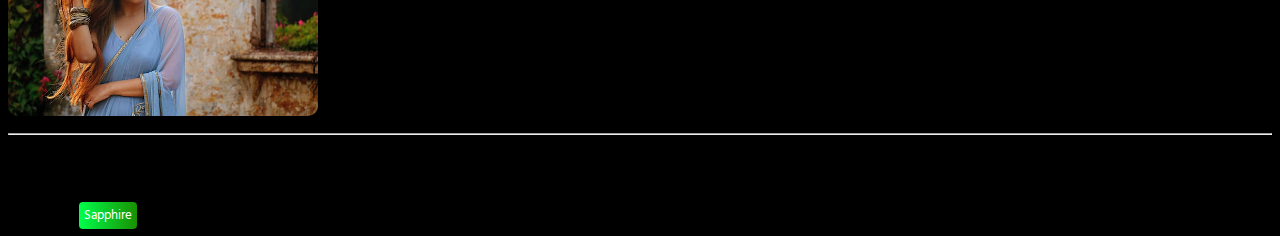
==== commit 1651b943: "Added About page (minor)" ====
--- a/index.html
+++ b/index.html
@@ -7,10 +7,10 @@
     <title>BK Photography</title>
     
     <!-- Bootstrap CSS -->
-    <link href="https://cdn.jsdelivr.net/npm/bootstrap@5.3.2/dist/css/bootstrap.min.css" rel="stylesheet" integrity="sha384-T3c6CoIi6uLrA9TneNEoa7RxnatzjcDSCmG1MXxSR1GAsXEV/Dwwykc2MPK8M2HN" crossorigin="anonymous">
+    <link href="https://cdn.jsdelivr.net/npm/bootstrap@5.1.3/dist/css/bootstrap.min.css" rel="stylesheet" integrity="sha384-1BmE4kWBq78iYhFldvKuhfTAU6auU8tT94WrHftjDbrCEXSU1oBoqyl2QvZ6jIW3" crossorigin="anonymous">
     
     <!--Favicon-->
-    <link rel="icon" type="image/x-icon" href="images/favicon.png">
+    <link rel="icon" type="image/x-icon" href="images/Photography Logo.png">
 
     <!--Google fonts-->
     <link rel="preconnect" href="https://fonts.googleapis.com">
@@ -18,12 +18,18 @@
     <link href="https://fonts.googleapis.com/css2?family=Merriweather&family=Raleway:wght@900&display=swap" rel="stylesheet">
     
     <!--Google-->
+    <link rel="preconnect" href="https://fonts.googleapis.com">
+    <link rel="preconnect" href="https://fonts.gstatic.com" crossorigin>
     <link href="https://fonts.googleapis.com/css2?family=Merriweather&family=Playfair+Display&family=Raleway:wght@900&display=swap" rel="stylesheet">
 
     <!--Google (BK font)-->
+    <link rel="preconnect" href="https://fonts.googleapis.com">
+    <link rel="preconnect" href="https://fonts.gstatic.com" crossorigin>
     <link href="https://fonts.googleapis.com/css2?family=Dancing+Script:wght@700&display=swap" rel="stylesheet">
 
     <!--Home page Button-->
+    <link rel="preconnect" href="https://fonts.googleapis.com">
+    <link rel="preconnect" href="https://fonts.gstatic.com" crossorigin>
     <link href="https://fonts.googleapis.com/css2?family=Hind:wght@300&display=swap" rel="stylesheet">
 
     <!--custom css link-->
@@ -33,71 +39,44 @@
   <body>
     <!--Navigation bar-->
     <nav class="navbar navbar-expand-lg">
-        <div class="container-fluid py-4">
+        <div class="container-fluid">
+            <img src="images/Photography Logo.png" alt="logo" height="60">
             <a class="navbar-brand" href="#">BK Photography</a>
-            <button class="navbar-toggler" type="button" data-bs-toggle="collapse" data-bs-target="#navbarSupportedContent" aria-controls="navbarSupportedContent" aria-expanded="false" aria-label="Toggle navigation">
+                <button class="navbar-toggler" type="button" data-bs-toggle="collapse" data-bs-target="#navbarSupportedContent" aria-controls="navbarSupportedContent" aria-expanded="false" aria-label="Toggle navigation">
                     <span class="navbar-toggler-icon"></span>
-            </button>
-            <div class="collapse navbar-collapse" id="navbarSupportedContent">
-                <div class="container-fluid p-0 m-0 text-center">
-                    <div class="row">
-                        <div class="col-lg-10">
-                            <ul class="navbar-nav justify-content-center">
-                                <li class="nav-item">
-                                    <a class="nav-link active text-light" aria-current="page" href="#">Home</a>
-                                </li>
-                                <li class="nav-item">
-                                    <a class="nav-link text-light" href="About.html">About</a>
-                                </li>
-            
-                                <li class="nav-item">
-                                    <a class="nav-link text-light" href="#">Services</a>
-                                </li>
-            
-                                <li class="nav-item">
-                                    <a class="nav-link text-light" href="#">Contact</a>
-                                </li>
-            
-                                <li class="nav-item dropdown">
-                                        <a class="nav-link dropdown-toggle text-light" href="#" role="button" data-bs-toggle="dropdown" aria-expanded="false">
-                                            Gallery
-                                        </a>
-                                    <ul class="dropdown-menu">
-                                        <li><a class="dropdown-item" href="#">People</a></li>
-                                        <li><a class="dropdown-item" href="#">Animals</a></li>
-                                        <li><a class="dropdown-item" href="#">Events</a></li>
-                                    </ul>
-                                </li>
-                                <li class="nav-item">
-                                    <a class="nav-link text-light">Packages</a>
-                                </li>
+                </button>
+                <div class="collapse navbar-collapse" id="navbarSupportedContent">
+                    <ul class="navbar-nav me-auto mb-2 mb-lg-0" style="margin-left: 150px;">
+                        <li class="nav-item">
+                            <a class="nav-link active text-light" aria-current="page" href="#">Home</a>
+                        </li>
+                        <li class="nav-item">
+                            <a class="nav-link text-light" href="About.html">About</a>
+                        </li>
+
+                        <li class="nav-item">
+                            <a class="nav-link text-light" href="#">Services</a>
+                        </li>
+
+                        <li class="nav-item">
+                            <a class="nav-link text-light" href="#">Contact</a>
+                        </li>
+
+                        <li class="nav-item dropdown">
+                                <a class="nav-link dropdown-toggle text-light" href="#" role="button" data-bs-toggle="dropdown" aria-expanded="false">
+                                    Gallery
+                                </a>
+                            <ul class="dropdown-menu">
+                                <li><a class="dropdown-item" href="#">People</a></li>
+                                <li><a class="dropdown-item" href="#">Animals</a></li>
+                                <li><a class="dropdown-item" href="#">Events</a></li>
                             </ul>
-                        </div>
-                        <div class="col-lg-2 align-items-center" id="social_icons">
-                            <ul class="list-inline">
-                                <!-- Replace the placeholder URLs with the URLs of your social media icons -->
-                                <li class="list-inline-item pe-3">
-                                    <a href="https://www.facebook.com/" target="_blank">
-                                        <svg xmlns="http://www.w3.org/2000/svg" height="1em" viewBox="0 0 512 512"><!--! Font Awesome Free 6.4.2 by @fontawesome - https://fontawesome.com License - https://fontawesome.com/license (Commercial License) Copyright 2023 Fonticons, Inc. --><style>svg{fill:#ffffff}</style><path d="M504 256C504 119 393 8 256 8S8 119 8 256c0 123.78 90.69 226.38 209.25 245V327.69h-63V256h63v-54.64c0-62.15 37-96.48 93.67-96.48 27.14 0 55.52 4.84 55.52 4.84v61h-31.28c-30.8 0-40.41 19.12-40.41 38.73V256h68.78l-11 71.69h-57.78V501C413.31 482.38 504 379.78 504 256z"/></svg>
-                                    </a>
-                                </li>
-                                <li class="list-inline-item pe-3">
-                                    <a href="https://twitter.com/" target="_blank">
-                                        <svg xmlns="http://www.w3.org/2000/svg" height="1em" viewBox="0 0 512 512"><!--! Font Awesome Free 6.4.2 by @fontawesome - https://fontawesome.com License - https://fontawesome.com/license (Commercial License) Copyright 2023 Fonticons, Inc. --><style>svg{fill:#ffffff}</style><path d="M389.2 48h70.6L305.6 224.2 487 464H345L233.7 318.6 106.5 464H35.8L200.7 275.5 26.8 48H172.4L272.9 180.9 389.2 48zM364.4 421.8h39.1L151.1 88h-42L364.4 421.8z"/></svg>
-                                    </a>
-                                </li>
-                                <li class="list-inline-item">
-                                    <a href="https://www.instagram.com/" target="_blank">
-                                        <svg xmlns="http://www.w3.org/2000/svg" height="1em" viewBox="0 0 448 512"><!--! Font Awesome Free 6.4.2 by @fontawesome - https://fontawesome.com License - https://fontawesome.com/license (Commercial License) Copyright 2023 Fonticons, Inc. --><style>svg{fill:#ffffff}</style><path d="M224.1 141c-63.6 0-114.9 51.3-114.9 114.9s51.3 114.9 114.9 114.9S339 319.5 339 255.9 287.7 141 224.1 141zm0 189.6c-41.1 0-74.7-33.5-74.7-74.7s33.5-74.7 74.7-74.7 74.7 33.5 74.7 74.7-33.6 74.7-74.7 74.7zm146.4-194.3c0 14.9-12 26.8-26.8 26.8-14.9 0-26.8-12-26.8-26.8s12-26.8 26.8-26.8 26.8 12 26.8 26.8zm76.1 27.2c-1.7-35.9-9.9-67.7-36.2-93.9-26.2-26.2-58-34.4-93.9-36.2-37-2.1-147.9-2.1-184.9 0-35.8 1.7-67.6 9.9-93.9 36.1s-34.4 58-36.2 93.9c-2.1 37-2.1 147.9 0 184.9 1.7 35.9 9.9 67.7 36.2 93.9s58 34.4 93.9 36.2c37 2.1 147.9 2.1 184.9 0 35.9-1.7 67.7-9.9 93.9-36.2 26.2-26.2 34.4-58 36.2-93.9 2.1-37 2.1-147.8 0-184.8zM398.8 388c-7.8 19.6-22.9 34.7-42.6 42.6-29.5 11.7-99.5 9-132.1 9s-102.7 2.6-132.1-9c-19.6-7.8-34.7-22.9-42.6-42.6-11.7-29.5-9-99.5-9-132.1s-2.6-102.7 9-132.1c7.8-19.6 22.9-34.7 42.6-42.6 29.5-11.7 99.5-9 132.1-9s102.7-2.6 132.1 9c19.6 7.8 34.7 22.9 42.6 42.6 11.7 29.5 9 99.5 9 132.1s2.7 102.7-9 132.1z"/></svg>
-                                    </a>
-                                </li>
-                                <!-- Add more social media icons as needed -->
-                            </ul>
-                        </div>
-                    </div>
+                        </li>
+                        <li class="nav-item">
+                            <a class="nav-link text-light">Packages</a>
+                        </li>
+                    </ul>
                 </div>
-                
-            </div>
         </div>
     </nav>
     <!--End of Navigation bar-->
@@ -116,10 +95,14 @@
         <div class="container-fluid">
             <div class="row">
                 <div class="col-md-3">
-                    <img src="images/gallery-3.jpg" alt="" width="310">
+                    <a href="images/gallery-3.jpg">
+                        <img src="images/gallery-3.jpg" alt="" width="310">
+                    </a>
                 </div>
                 <div class="col-md-3">
-                    <img src="images/pexels.jpeg" alt="" width="310">
+                    <a href="images/pexels.jpeg">
+                        <img src="images/pexels.jpeg" alt="" width="310">
+                    </a>
                 </div>
                 <div class="col-md-3">
                     <img src="images/13.jpeg" alt="" width="310">
@@ -179,10 +162,6 @@
  
 
 
-
-    
-
-
     <script src="https://cdn.jsdelivr.net/npm/bootstrap@5.1.3/dist/js/bootstrap.bundle.min.js" integrity="sha384-ka7Sk0Gln4gmtz2MlQnikT1wXgYsOg+OMhuP+IlRH9sENBO0LRn5q+8nbTov4+1p" crossorigin="anonymous"></script>
   </body>
 </html>--- a/css/style.css
+++ b/css/style.css
@@ -1,38 +1,37 @@
+.navbar{
+    margin-top: 1%;
+    background-color: black;
+}
 .nav-item{
     text-transform: uppercase;
-    letter-spacing: 4px;
-    font-size: 14px;
+    letter-spacing: 2px;
 }
 .navbar-brand{
+    margin-left: 1cm;
     font-family: 'Playfair Display', serif;
     color: #fff;
-	margin-top: -25px;
-	margin-left: 25px;
-}
-.navbar-brand:hover{
-	color: white;
 }
 
 /* Style for nav links */
 .nav-link {
-	position: relative; 
-	padding: 5px 10px;
-}
+    position: relative; 
+    padding: 5px 10px;
+  }
   
-/* Hover effect */
-.nav-link::after {
-	content: '';
-	position: absolute;
-	bottom: 0; 
-	left: 0;
-	width: 0%; 
-	border-bottom: 2px solid #ffffff;
-	transition: 0.4s;
-}
+  /* Hover effect */
+  .nav-link::after {
+    content: '';
+    position: absolute;
+    bottom: 0; 
+    left: 0;
+    width: 0%; 
+    border-bottom: 2px solid #333;
+    transition: 0.4s;
+  }
   
-.nav-link:hover::after {
-	width: 50%;
-}
+  .nav-link:hover::after {
+    width: 100%;
+  }
 
 main h2{
     font-family: 'Dancing Script', cursive;
@@ -41,45 +40,44 @@
 }
  
 .button {
+    text-shadow: 1px 1px 2px #333;
     padding: 10px 20px;
     background: #4CAF50; 
     color: white;
     border: none;
     font-family: 'Hind', sans-serif;
-}
+  }
   
-.button:hover {
-	text-shadow: none;
-	transform: scale(1.1);
-	background: #3e8e41;
-	transition: all 0.3s ease;
-}
+  .button:hover {
+    text-shadow: none;
+    transform: scale(1.1);
+    background: #3e8e41;
+    transition: all 0.3s ease;
+  }
 
-/*=========Body==========*/
-body{
-	font-family: 'Hind', sans-serif;
-	background-color: black;
-}
+  /*=========Body==========*/
+  body{
+    font-family: 'Hind', sans-serif;
+    background-color: black;
+  }
 
-img {
-	border-radius: 10px;
-	transition: all 0.3s ease; 
-}
+  img {
+    border-radius: 10px;
+    transition: all 0.3s ease; 
+  }
+  
+  img:hover {
+    box-shadow: 0 0 10px #333;
+    transform: scale(1.1);
+  }
 
-img:hover {
-	box-shadow: 0 0 10px #333;
-	transform: scale(1.1);
-}
+  .splash {
+    background-image: linear-gradient(to right, #00ff4c, #198f01);
+    padding: 3px 5px;
+    border-radius: 4px;
+    color: white;
+  }
+  /*==========Footer==========*/
 
-.splash {
-	background-image: linear-gradient(to right, #00ff4c, #198f01);
-	padding: 3px 5px;
-	color: white;
-}
-
-#social_icons {
-	row-gap: 10px;
-}
-/*==========Footer==========*/
-
-	+  
+  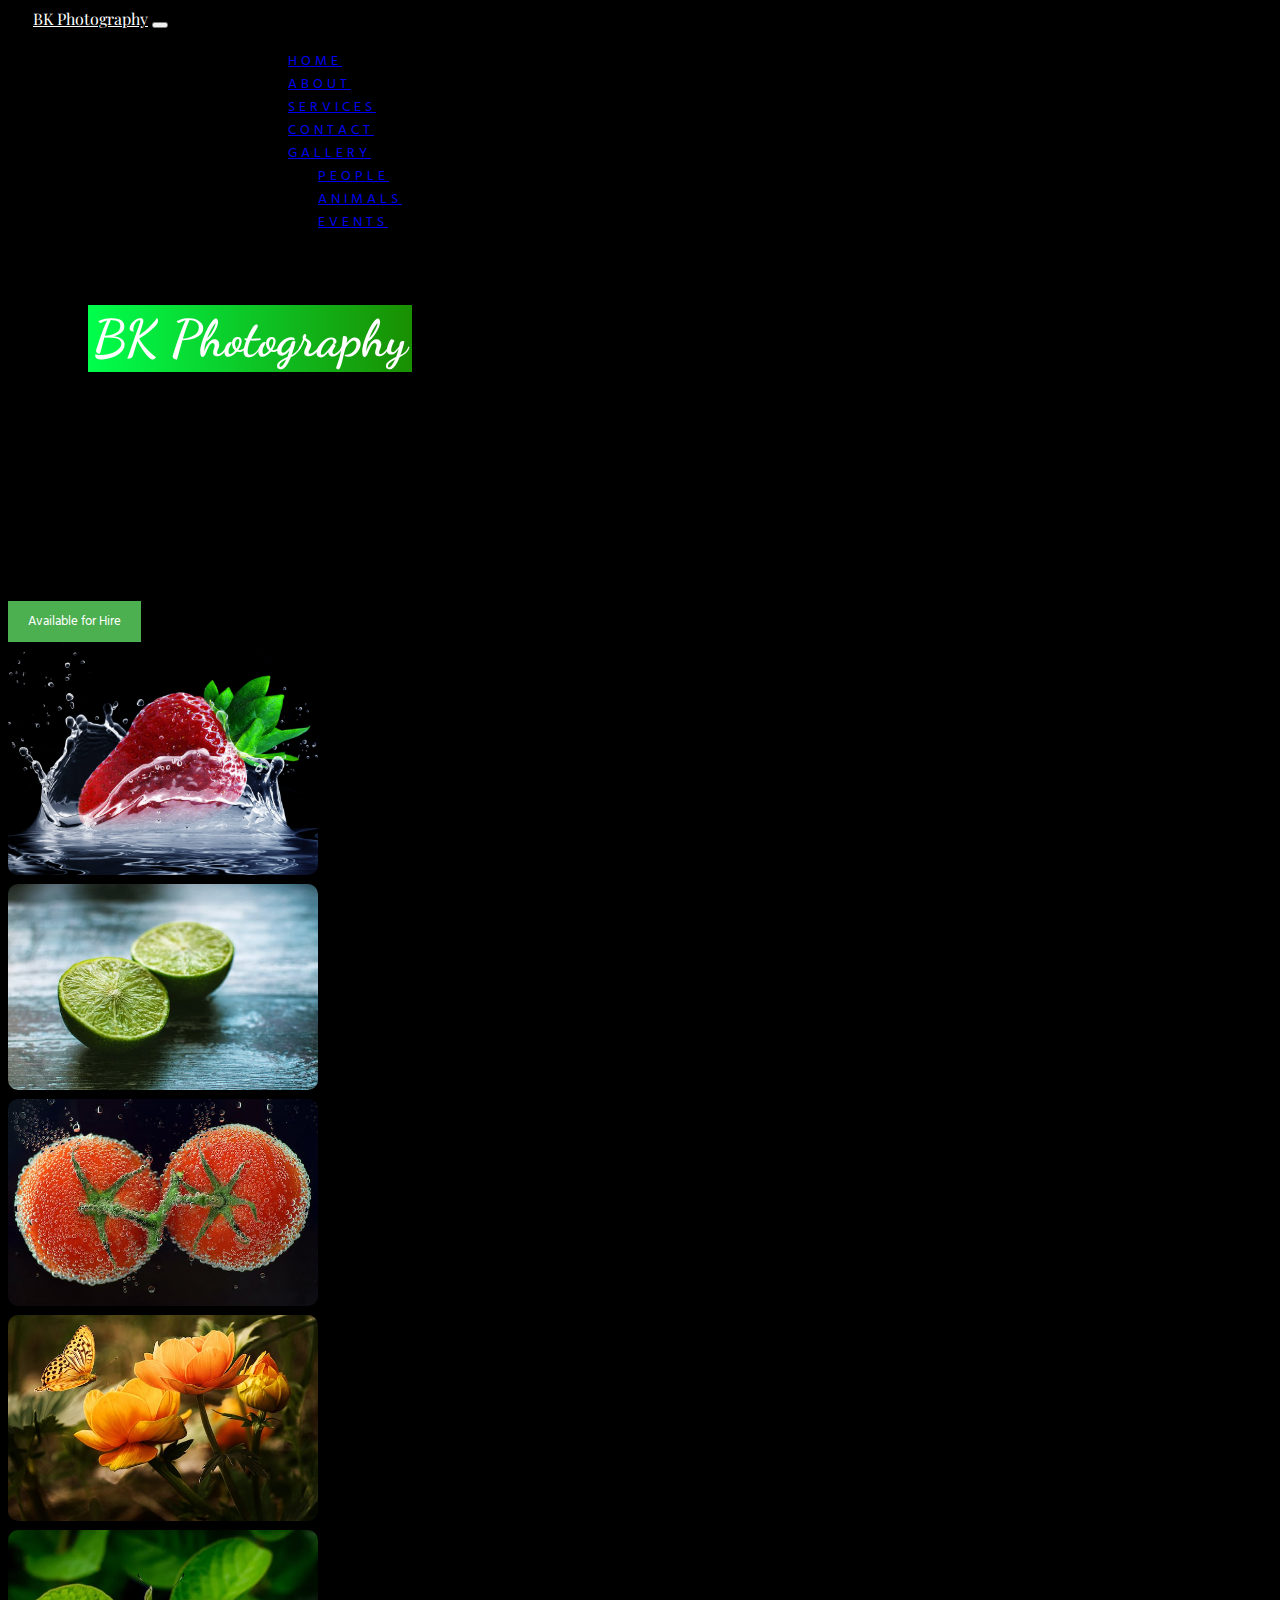
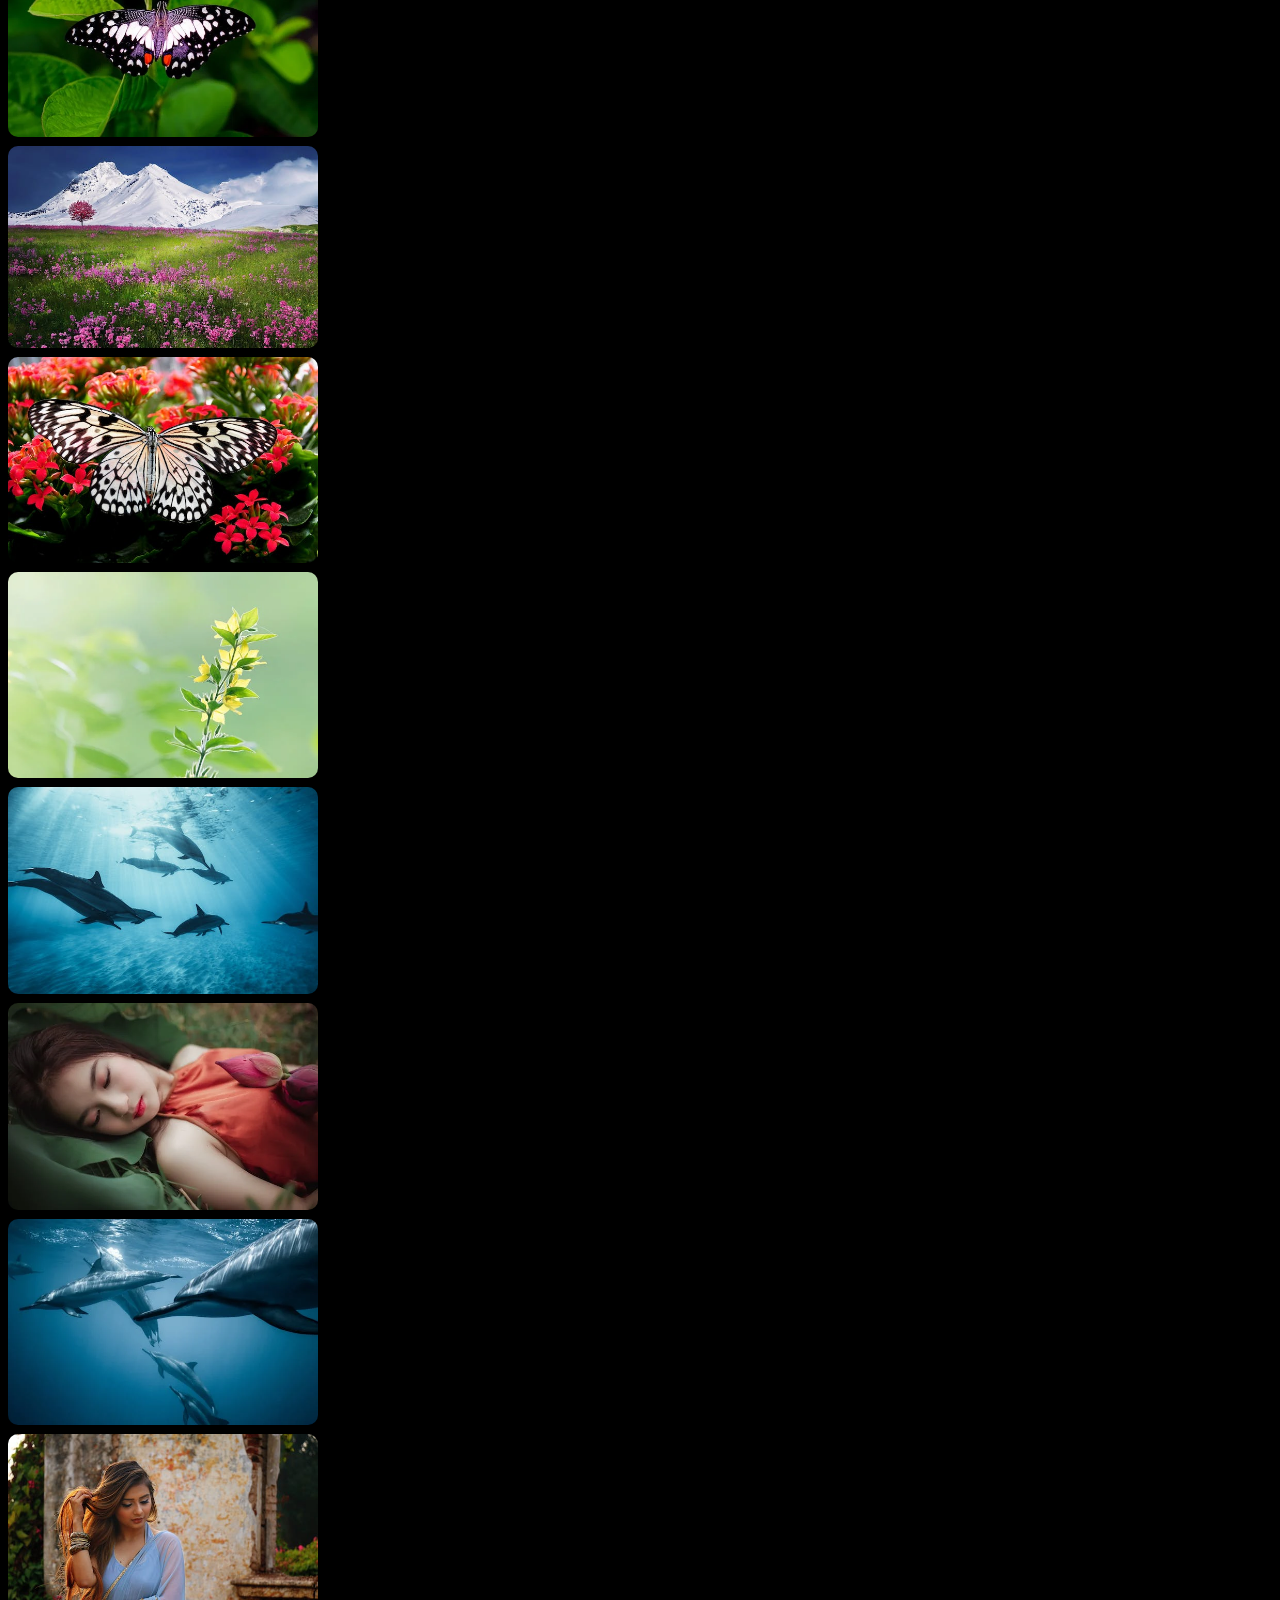
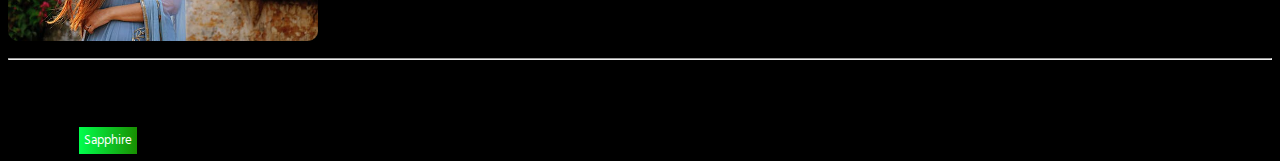
==== commit 7fee3739: "Merge branch 'master' of https://github.com/sapphire777/BK-Photography" ====
--- a/index.html
+++ b/index.html
@@ -7,7 +7,7 @@
     <title>BK Photography</title>
     
     <!-- Bootstrap CSS -->
-    <link href="https://cdn.jsdelivr.net/npm/bootstrap@5.1.3/dist/css/bootstrap.min.css" rel="stylesheet" integrity="sha384-1BmE4kWBq78iYhFldvKuhfTAU6auU8tT94WrHftjDbrCEXSU1oBoqyl2QvZ6jIW3" crossorigin="anonymous">
+    <link href="https://cdn.jsdelivr.net/npm/bootstrap@5.3.2/dist/css/bootstrap.min.css" rel="stylesheet" integrity="sha384-T3c6CoIi6uLrA9TneNEoa7RxnatzjcDSCmG1MXxSR1GAsXEV/Dwwykc2MPK8M2HN" crossorigin="anonymous">
     
     <!--Favicon-->
     <link rel="icon" type="image/x-icon" href="images/Photography Logo.png">
@@ -18,18 +18,12 @@
     <link href="https://fonts.googleapis.com/css2?family=Merriweather&family=Raleway:wght@900&display=swap" rel="stylesheet">
     
     <!--Google-->
-    <link rel="preconnect" href="https://fonts.googleapis.com">
-    <link rel="preconnect" href="https://fonts.gstatic.com" crossorigin>
     <link href="https://fonts.googleapis.com/css2?family=Merriweather&family=Playfair+Display&family=Raleway:wght@900&display=swap" rel="stylesheet">
 
     <!--Google (BK font)-->
-    <link rel="preconnect" href="https://fonts.googleapis.com">
-    <link rel="preconnect" href="https://fonts.gstatic.com" crossorigin>
     <link href="https://fonts.googleapis.com/css2?family=Dancing+Script:wght@700&display=swap" rel="stylesheet">
 
     <!--Home page Button-->
-    <link rel="preconnect" href="https://fonts.googleapis.com">
-    <link rel="preconnect" href="https://fonts.gstatic.com" crossorigin>
     <link href="https://fonts.googleapis.com/css2?family=Hind:wght@300&display=swap" rel="stylesheet">
 
     <!--custom css link-->
@@ -40,13 +34,12 @@
     <!--Navigation bar-->
     <nav class="navbar navbar-expand-lg">
         <div class="container-fluid">
-            <img src="images/Photography Logo.png" alt="logo" height="60">
             <a class="navbar-brand" href="#">BK Photography</a>
-                <button class="navbar-toggler" type="button" data-bs-toggle="collapse" data-bs-target="#navbarSupportedContent" aria-controls="navbarSupportedContent" aria-expanded="false" aria-label="Toggle navigation">
+            <button class="navbar-toggler" type="button" data-bs-toggle="collapse" data-bs-target="#navbarSupportedContent" aria-controls="navbarSupportedContent" aria-expanded="false" aria-label="Toggle navigation">
                     <span class="navbar-toggler-icon"></span>
                 </button>
                 <div class="collapse navbar-collapse" id="navbarSupportedContent">
-                    <ul class="navbar-nav me-auto mb-2 mb-lg-0" style="margin-left: 150px;">
+                    <ul class="navbar-nav me-auto mb-2 mb-lg-0" style="margin-left: 230px;">
                         <li class="nav-item">
                             <a class="nav-link active text-light" aria-current="page" href="#">Home</a>
                         </li>
--- a/css/style.css
+++ b/css/style.css
@@ -1,37 +1,38 @@
-.navbar{
-    margin-top: 1%;
-    background-color: black;
-}
 .nav-item{
     text-transform: uppercase;
-    letter-spacing: 2px;
+    letter-spacing: 4px;
+    font-size: 14px;
 }
 .navbar-brand{
-    margin-left: 1cm;
     font-family: 'Playfair Display', serif;
     color: #fff;
+	margin-top: -25px;
+	margin-left: 25px;
+}
+.navbar-brand:hover{
+	color: white;
 }
 
 /* Style for nav links */
 .nav-link {
-    position: relative; 
-    padding: 5px 10px;
-  }
+	position: relative; 
+	padding: 5px 10px;
+}
   
-  /* Hover effect */
-  .nav-link::after {
-    content: '';
-    position: absolute;
-    bottom: 0; 
-    left: 0;
-    width: 0%; 
-    border-bottom: 2px solid #333;
-    transition: 0.4s;
-  }
+/* Hover effect */
+.nav-link::after {
+	content: '';
+	position: absolute;
+	bottom: 0; 
+	left: 0;
+	width: 0%; 
+	border-bottom: 2px solid #ffffff;
+	transition: 0.4s;
+}
   
-  .nav-link:hover::after {
-    width: 100%;
-  }
+.nav-link:hover::after {
+	width: 50%;
+}
 
 main h2{
     font-family: 'Dancing Script', cursive;
@@ -40,44 +41,45 @@
 }
  
 .button {
-    text-shadow: 1px 1px 2px #333;
     padding: 10px 20px;
     background: #4CAF50; 
     color: white;
     border: none;
     font-family: 'Hind', sans-serif;
-  }
+}
   
-  .button:hover {
-    text-shadow: none;
-    transform: scale(1.1);
-    background: #3e8e41;
-    transition: all 0.3s ease;
-  }
+.button:hover {
+	text-shadow: none;
+	transform: scale(1.1);
+	background: #3e8e41;
+	transition: all 0.3s ease;
+}
 
-  /*=========Body==========*/
-  body{
-    font-family: 'Hind', sans-serif;
-    background-color: black;
-  }
+/*=========Body==========*/
+body{
+	font-family: 'Hind', sans-serif;
+	background-color: black;
+}
 
-  img {
-    border-radius: 10px;
-    transition: all 0.3s ease; 
-  }
-  
-  img:hover {
-    box-shadow: 0 0 10px #333;
-    transform: scale(1.1);
-  }
+img {
+	border-radius: 10px;
+	transition: all 0.3s ease; 
+}
 
-  .splash {
-    background-image: linear-gradient(to right, #00ff4c, #198f01);
-    padding: 3px 5px;
-    border-radius: 4px;
-    color: white;
-  }
-  /*==========Footer==========*/
+img:hover {
+	box-shadow: 0 0 10px #333;
+	transform: scale(1.1);
+}
 
-  
+.splash {
+	background-image: linear-gradient(to right, #00ff4c, #198f01);
+	padding: 3px 5px;
+	color: white;
+}
+
+#social_icons {
+	row-gap: 10px;
+}
+/*==========Footer==========*/
+
   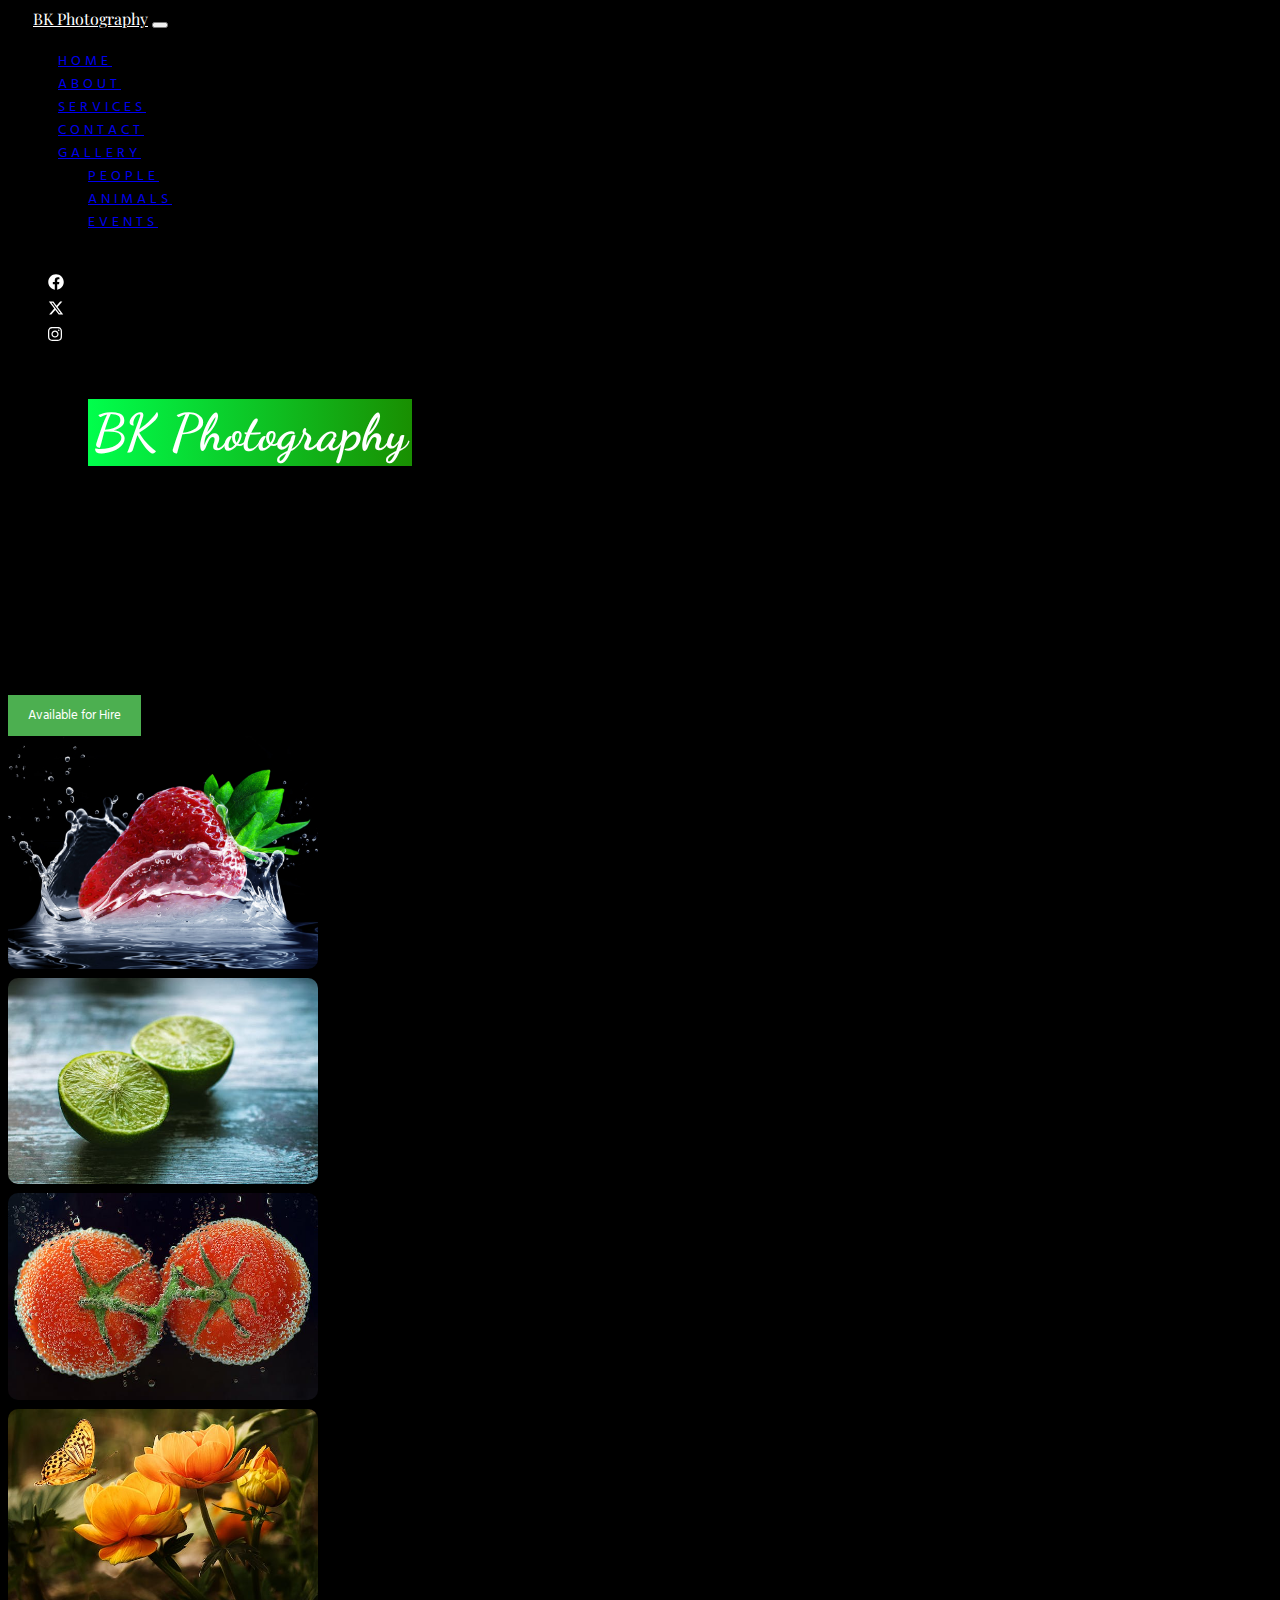
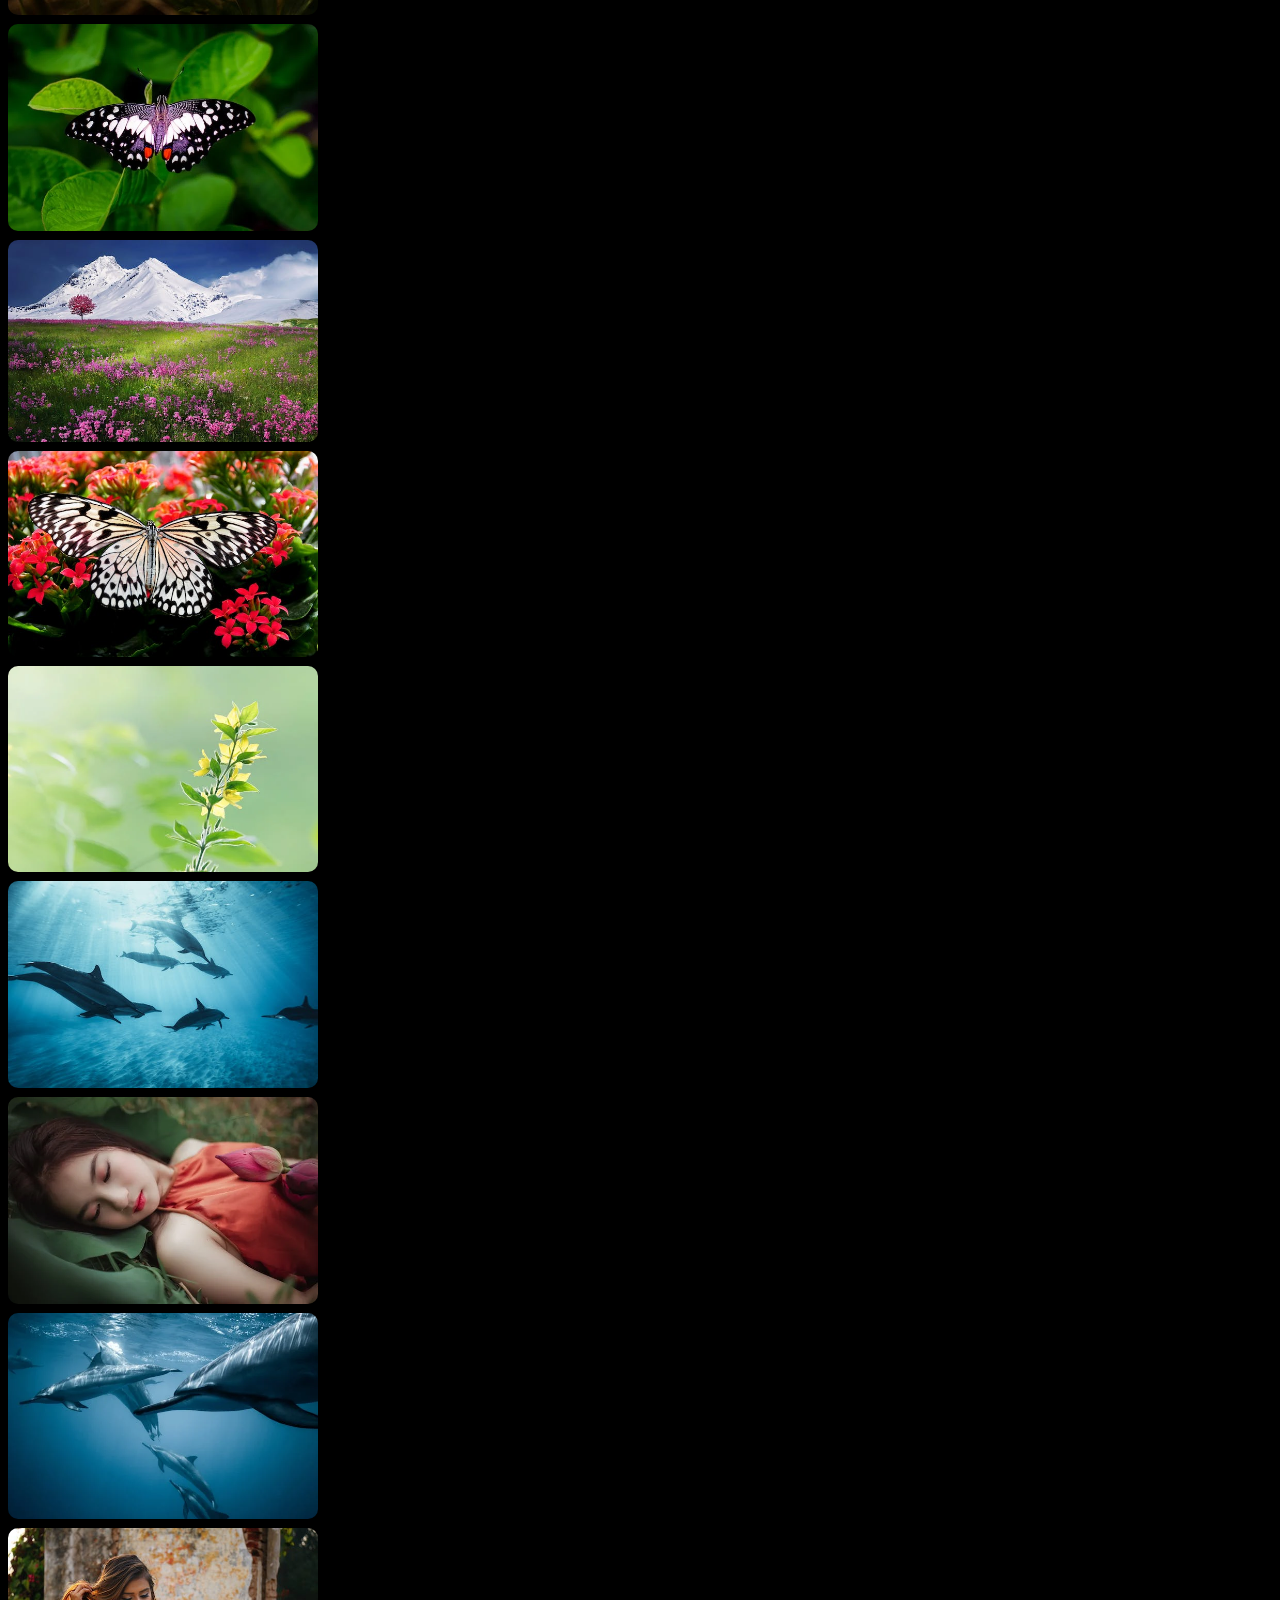
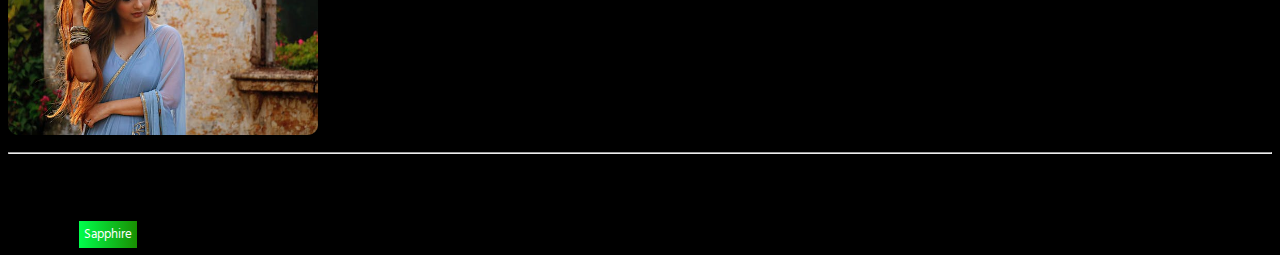
==== commit 6779a250: "minor adjustments" ====
--- a/index.html
+++ b/index.html
@@ -10,7 +10,7 @@
     <link href="https://cdn.jsdelivr.net/npm/bootstrap@5.3.2/dist/css/bootstrap.min.css" rel="stylesheet" integrity="sha384-T3c6CoIi6uLrA9TneNEoa7RxnatzjcDSCmG1MXxSR1GAsXEV/Dwwykc2MPK8M2HN" crossorigin="anonymous">
     
     <!--Favicon-->
-    <link rel="icon" type="image/x-icon" href="images/Photography Logo.png">
+    <link rel="icon" type="image/x-icon" href="images/favicon.png">
 
     <!--Google fonts-->
     <link rel="preconnect" href="https://fonts.googleapis.com">
@@ -33,43 +33,71 @@
   <body>
     <!--Navigation bar-->
     <nav class="navbar navbar-expand-lg">
-        <div class="container-fluid">
+        <div class="container-fluid py-4">
             <a class="navbar-brand" href="#">BK Photography</a>
             <button class="navbar-toggler" type="button" data-bs-toggle="collapse" data-bs-target="#navbarSupportedContent" aria-controls="navbarSupportedContent" aria-expanded="false" aria-label="Toggle navigation">
                     <span class="navbar-toggler-icon"></span>
-                </button>
-                <div class="collapse navbar-collapse" id="navbarSupportedContent">
-                    <ul class="navbar-nav me-auto mb-2 mb-lg-0" style="margin-left: 230px;">
-                        <li class="nav-item">
-                            <a class="nav-link active text-light" aria-current="page" href="#">Home</a>
-                        </li>
-                        <li class="nav-item">
-                            <a class="nav-link text-light" href="About.html">About</a>
-                        </li>
-
-                        <li class="nav-item">
-                            <a class="nav-link text-light" href="#">Services</a>
-                        </li>
-
-                        <li class="nav-item">
-                            <a class="nav-link text-light" href="#">Contact</a>
-                        </li>
-
-                        <li class="nav-item dropdown">
-                                <a class="nav-link dropdown-toggle text-light" href="#" role="button" data-bs-toggle="dropdown" aria-expanded="false">
-                                    Gallery
-                                </a>
-                            <ul class="dropdown-menu">
-                                <li><a class="dropdown-item" href="#">People</a></li>
-                                <li><a class="dropdown-item" href="#">Animals</a></li>
-                                <li><a class="dropdown-item" href="#">Events</a></li>
+            </button>
+            <div class="collapse navbar-collapse" id="navbarSupportedContent">
+                <div class="container-fluid p-0 m-0 text-center">
+                    <div class="row">
+                        <div class="col-lg-10">
+                            <ul class="navbar-nav justify-content-center">
+                                <li class="nav-item">
+                                    <a class="nav-link active text-light" aria-current="page" href="#">Home</a>
+                                </li>
+                                <li class="nav-item">
+                                    <a class="nav-link text-light" href="About.html">About</a>
+                                </li>
+            
+                                <li class="nav-item">
+                                    <a class="nav-link text-light" href="#">Services</a>
+                                </li>
+            
+                                <li class="nav-item">
+                                    <a class="nav-link text-light" href="#">Contact</a>
+                                </li>
+            
+                                <li class="nav-item dropdown">
+                                        <a class="nav-link dropdown-toggle text-light" href="#" role="button" data-bs-toggle="dropdown" aria-expanded="false">
+                                            Gallery
+                                        </a>
+                                    <ul class="dropdown-menu">
+                                        <li><a class="dropdown-item" href="#">People</a></li>
+                                        <li><a class="dropdown-item" href="#">Animals</a></li>
+                                        <li><a class="dropdown-item" href="#">Events</a></li>
+                                    </ul>
+                                </li>
+                                <li class="nav-item">
+                                    <a class="nav-link text-light">Packages</a>
+                                </li>
                             </ul>
-                        </li>
-                        <li class="nav-item">
-                            <a class="nav-link text-light">Packages</a>
-                        </li>
-                    </ul>
+                        </div>
+                        <div class="col-lg-2 align-items-center" id="social_icons">
+                            <ul class="list-inline">
+                                <!-- Replace the placeholder URLs with the URLs of your social media icons -->
+                                <li class="list-inline-item pe-3">
+                                    <a href="https://www.facebook.com/" target="_blank">
+                                        <svg xmlns="http://www.w3.org/2000/svg" height="1em" viewBox="0 0 512 512"><!--! Font Awesome Free 6.4.2 by @fontawesome - https://fontawesome.com License - https://fontawesome.com/license (Commercial License) Copyright 2023 Fonticons, Inc. --><style>svg{fill:#ffffff}</style><path d="M504 256C504 119 393 8 256 8S8 119 8 256c0 123.78 90.69 226.38 209.25 245V327.69h-63V256h63v-54.64c0-62.15 37-96.48 93.67-96.48 27.14 0 55.52 4.84 55.52 4.84v61h-31.28c-30.8 0-40.41 19.12-40.41 38.73V256h68.78l-11 71.69h-57.78V501C413.31 482.38 504 379.78 504 256z"/></svg>
+                                    </a>
+                                </li>
+                                <li class="list-inline-item pe-3">
+                                    <a href="https://twitter.com/" target="_blank">
+                                        <svg xmlns="http://www.w3.org/2000/svg" height="1em" viewBox="0 0 512 512"><!--! Font Awesome Free 6.4.2 by @fontawesome - https://fontawesome.com License - https://fontawesome.com/license (Commercial License) Copyright 2023 Fonticons, Inc. --><style>svg{fill:#ffffff}</style><path d="M389.2 48h70.6L305.6 224.2 487 464H345L233.7 318.6 106.5 464H35.8L200.7 275.5 26.8 48H172.4L272.9 180.9 389.2 48zM364.4 421.8h39.1L151.1 88h-42L364.4 421.8z"/></svg>
+                                    </a>
+                                </li>
+                                <li class="list-inline-item">
+                                    <a href="https://www.instagram.com/" target="_blank">
+                                        <svg xmlns="http://www.w3.org/2000/svg" height="1em" viewBox="0 0 448 512"><!--! Font Awesome Free 6.4.2 by @fontawesome - https://fontawesome.com License - https://fontawesome.com/license (Commercial License) Copyright 2023 Fonticons, Inc. --><style>svg{fill:#ffffff}</style><path d="M224.1 141c-63.6 0-114.9 51.3-114.9 114.9s51.3 114.9 114.9 114.9S339 319.5 339 255.9 287.7 141 224.1 141zm0 189.6c-41.1 0-74.7-33.5-74.7-74.7s33.5-74.7 74.7-74.7 74.7 33.5 74.7 74.7-33.6 74.7-74.7 74.7zm146.4-194.3c0 14.9-12 26.8-26.8 26.8-14.9 0-26.8-12-26.8-26.8s12-26.8 26.8-26.8 26.8 12 26.8 26.8zm76.1 27.2c-1.7-35.9-9.9-67.7-36.2-93.9-26.2-26.2-58-34.4-93.9-36.2-37-2.1-147.9-2.1-184.9 0-35.8 1.7-67.6 9.9-93.9 36.1s-34.4 58-36.2 93.9c-2.1 37-2.1 147.9 0 184.9 1.7 35.9 9.9 67.7 36.2 93.9s58 34.4 93.9 36.2c37 2.1 147.9 2.1 184.9 0 35.9-1.7 67.7-9.9 93.9-36.2 26.2-26.2 34.4-58 36.2-93.9 2.1-37 2.1-147.8 0-184.8zM398.8 388c-7.8 19.6-22.9 34.7-42.6 42.6-29.5 11.7-99.5 9-132.1 9s-102.7 2.6-132.1-9c-19.6-7.8-34.7-22.9-42.6-42.6-11.7-29.5-9-99.5-9-132.1s-2.6-102.7 9-132.1c7.8-19.6 22.9-34.7 42.6-42.6 29.5-11.7 99.5-9 132.1-9s102.7-2.6 132.1 9c19.6 7.8 34.7 22.9 42.6 42.6 11.7 29.5 9 99.5 9 132.1s2.7 102.7-9 132.1z"/></svg>
+                                    </a>
+                                </li>
+                                <!-- Add more social media icons as needed -->
+                            </ul>
+                        </div>
+                    </div>
                 </div>
+                
+            </div>
         </div>
     </nav>
     <!--End of Navigation bar-->
@@ -88,14 +116,10 @@
         <div class="container-fluid">
             <div class="row">
                 <div class="col-md-3">
-                    <a href="images/gallery-3.jpg">
-                        <img src="images/gallery-3.jpg" alt="" width="310">
-                    </a>
+                    <img src="images/gallery-3.jpg" alt="" width="310">
                 </div>
                 <div class="col-md-3">
-                    <a href="images/pexels.jpeg">
-                        <img src="images/pexels.jpeg" alt="" width="310">
-                    </a>
+                    <img src="images/pexels.jpeg" alt="" width="310">
                 </div>
                 <div class="col-md-3">
                     <img src="images/13.jpeg" alt="" width="310">
@@ -155,6 +179,10 @@
  
 
 
+
+    
+
+
     <script src="https://cdn.jsdelivr.net/npm/bootstrap@5.1.3/dist/js/bootstrap.bundle.min.js" integrity="sha384-ka7Sk0Gln4gmtz2MlQnikT1wXgYsOg+OMhuP+IlRH9sENBO0LRn5q+8nbTov4+1p" crossorigin="anonymous"></script>
   </body>
 </html>